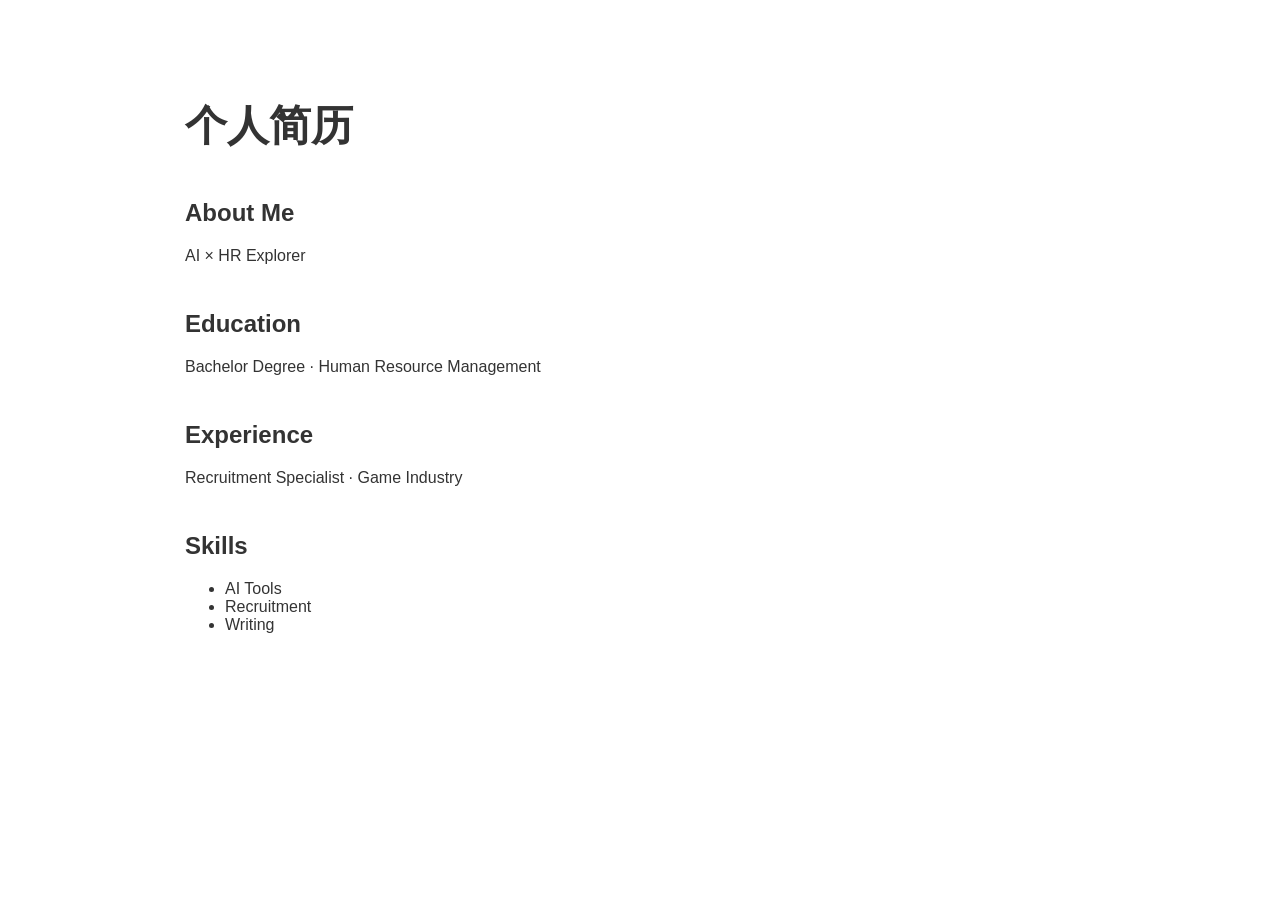
==== cv/index.html @ 08286f85 "Update index.html" ====
<!DOCTYPE html>
<html lang="zh-CN">

<head>

<meta charset="UTF-8">
<meta name="viewport" content="width=device-width, initial-scale=1.0">
<title>CV | SerenVeyra
</title>
<link rel="stylesheet" href="../css/style.css">
</head>

<body>
<!-- =====================
     网站顶部导航

     Home:
     返回首页

     Talks:
     查看文章

     Projects:
     查看项目

     CV:
     查看简历

===================== -->
<div id="header-placeholder"></div>

<!-- =====================
     CV 页面主体

     左侧：
     个人信息

     右侧：
     简历内容

===================== -->
<div class="container">

<!-- 左侧个人信息区域 -->

<div id="sidebar-placeholder"></div>

<!-- 右侧简历内容区域 -->
<main>
<h1>个人简历
</h1>


<section>
<h2>About Me
</h2>

<p>AI × HR Explorer
</p>
</section>


<section>
<h2>
Education
</h2>
<p>Bachelor Degree · Human Resource Management
</p>
</section>


<section>
<h2>Experience
</h2>
<p>Recruitment Specialist · Game Industry
</p>
</section>

<section>
<h2>Skills
</h2>
     
<ul>
<li> AI Tools</li>
<li>Recruitment</li>
<li>Writing</li>
</ul>     
</section>
</main>
<script src="../js/main.js"></script>
</body>
</html>
---- css/style.css ----
*{box-sizing:border-box;}
:root{
--bg-color:#ffffff;
--text-color:#333333;
--secondary-text:#666666;
--border-color:#eeeeee;
}

body{
margin:0;
font-family:
"Helvetica Neue",
Arial,
sans-serif;
color:
var(--text-color);
background:
var(--bg-color);
}

/* 全局链接 */
a{color:#333;text-decoration:none;}
a:hover{text-decoration:underline;}

/* 顶部 */
header{border-bottom:1px solid var(--border-color);} /* border-bottom：底部加一条 1像素 的边框线 */

nav{max-width:1100px;margin:auto;height:70px;display:flex;justify-content:space-between;align-items:center;}
/* 注释：
max-width: 1100px：导航内容最大宽度 1100 像素。
margin: auto：水平居中，让导航内容在大屏幕上居中。
height: 70px：导航栏高度固定为 70 像素。
display: flex：使用 Flexbox 布局，让子元素在水平方向排列。
justify-content: space-between：子元素（logo 和导航链接）两端对齐，一个靠左一个靠右，中间留空白。
align-items: center：让子元素在垂直方向上居中对齐 */

.logo{font-size:20px;font-weight:bold;}

/* 注释：
.logo：站点标志/标题文本。
font-size: 20px：字号 20 像素。
font-weight: bold：加粗显示*/

.nav-links{display:flex;gap:35px;align-items:center;}
.nav-links a{text-decoration:none;color:var(--text-color);}
/* 注释：
nav-links a：导航链接区域里的所有 <a> 超链接。
text-decoration: none：去掉链接默认的下划线。
color: var(--text-color)：文字颜色使用 CSS 变量，通常是页面主要文字颜色。 */

/* 主体布局 */
.container{max-width:1050px; /*  整个内容区最大宽度为 1200 像素。*/
           margin:auto; /* 水平居中 */
           display:flex; /* 使用 Flexbox 弹性布局，让左侧和右侧并排 */
           gap:70px; /* 左右两块之间的间距为 50 像素。 */
           padding-top:70px;}  /* 顶部留白 40 像素*/

/* 左侧 */
.sidebar{width:300px;text-align:center;}  /* 固定宽度 280 像素，不跟随屏幕伸缩*/

.avatar{width:140px;height:140px;border-radius:50%;object-fit:cover;margin-bottom:25px;} 
/* 设置头像宽高都是 130 像素；border-radius: 50%：把图片变成圆形；object-fit: cover：图片会等比缩放并裁剪，填满整个圆形而不变形。*/

/* 名字 */

.name{

text-align:center;

margin-top:25px;

}


/* 个性签名 */

.signature{

text-align:center;

font-size:16px;

line-height:1.8;

color:var(--secondary-text);

margin-top:15px;

}



/* 联系方式 */

.contact{

display:flex;

justify-content:center;

gap:25px;

margin-top:25px;

}



.contact a{

display:flex;

align-items:center;

gap:8px;

font-size:15px;

}


.contact span{

font-size:18px;

}


.sidebar h3{margin-top:40px;} /* 侧边栏里的 h3 标题上方留 40px 间距 */
.sidebar ul{padding-left:20px;}  /* ul 左边缩进 20px */
.sidebar li{margin-bottom:10px;} /* 每个列表项下方留 10px 间距。一般用来放“分类”“标签”“联系方式”等 */

/* 右侧 */
main{flex:1;}  /* flex: 1 表示右侧内容区占据剩余所有宽度。这样左侧固定 280px，右侧会自动填满剩余空间 */
main h1{font-size:42px;font-weight:700;margin-bottom:20px;} /* h1（页面大标题）字体大小 32 像素。 */
main h2{margin-top:45px;} /* h2（小标题）上方留 45px 间距，用于区分不同章节 */
.intro{font-size:18px;line-height:1.8;color:var(--secondary-text);}  /* 字号 18px，行高 1.8，颜色是次要文字色。通常放在标题下面，作为一段引导性介绍文字。 */
.card{

border-left:3px solid #333;

padding:20px;

margin-top:25px;

}
 /* 卡片带 1 像素边框，颜色由 CSS 变量 --border-color 控制（一般是浅灰）。内边距 25px。圆角 12px，让卡片显得柔和。上方间距 20px，用来放文章、项目列表、帖子等内容。 */

/* 手机端适配 */
@media(max-width:768px)
{.container{flex-direction:column;padding:20px;}
.sidebar{width:auto;}.nav-links{gap:15px;}}

/* 暗色模式 */
body.dark{
--bg-color:#121212;
--text-color:#f5f5f5;
--secondary-text:#aaaaaa;
--border-color:#333333;
}

/* 添加按钮样式 */
#theme-toggle{

border:none;

background:none;

font-size:20px;

cursor:pointer;

color:var(--text-color);

}
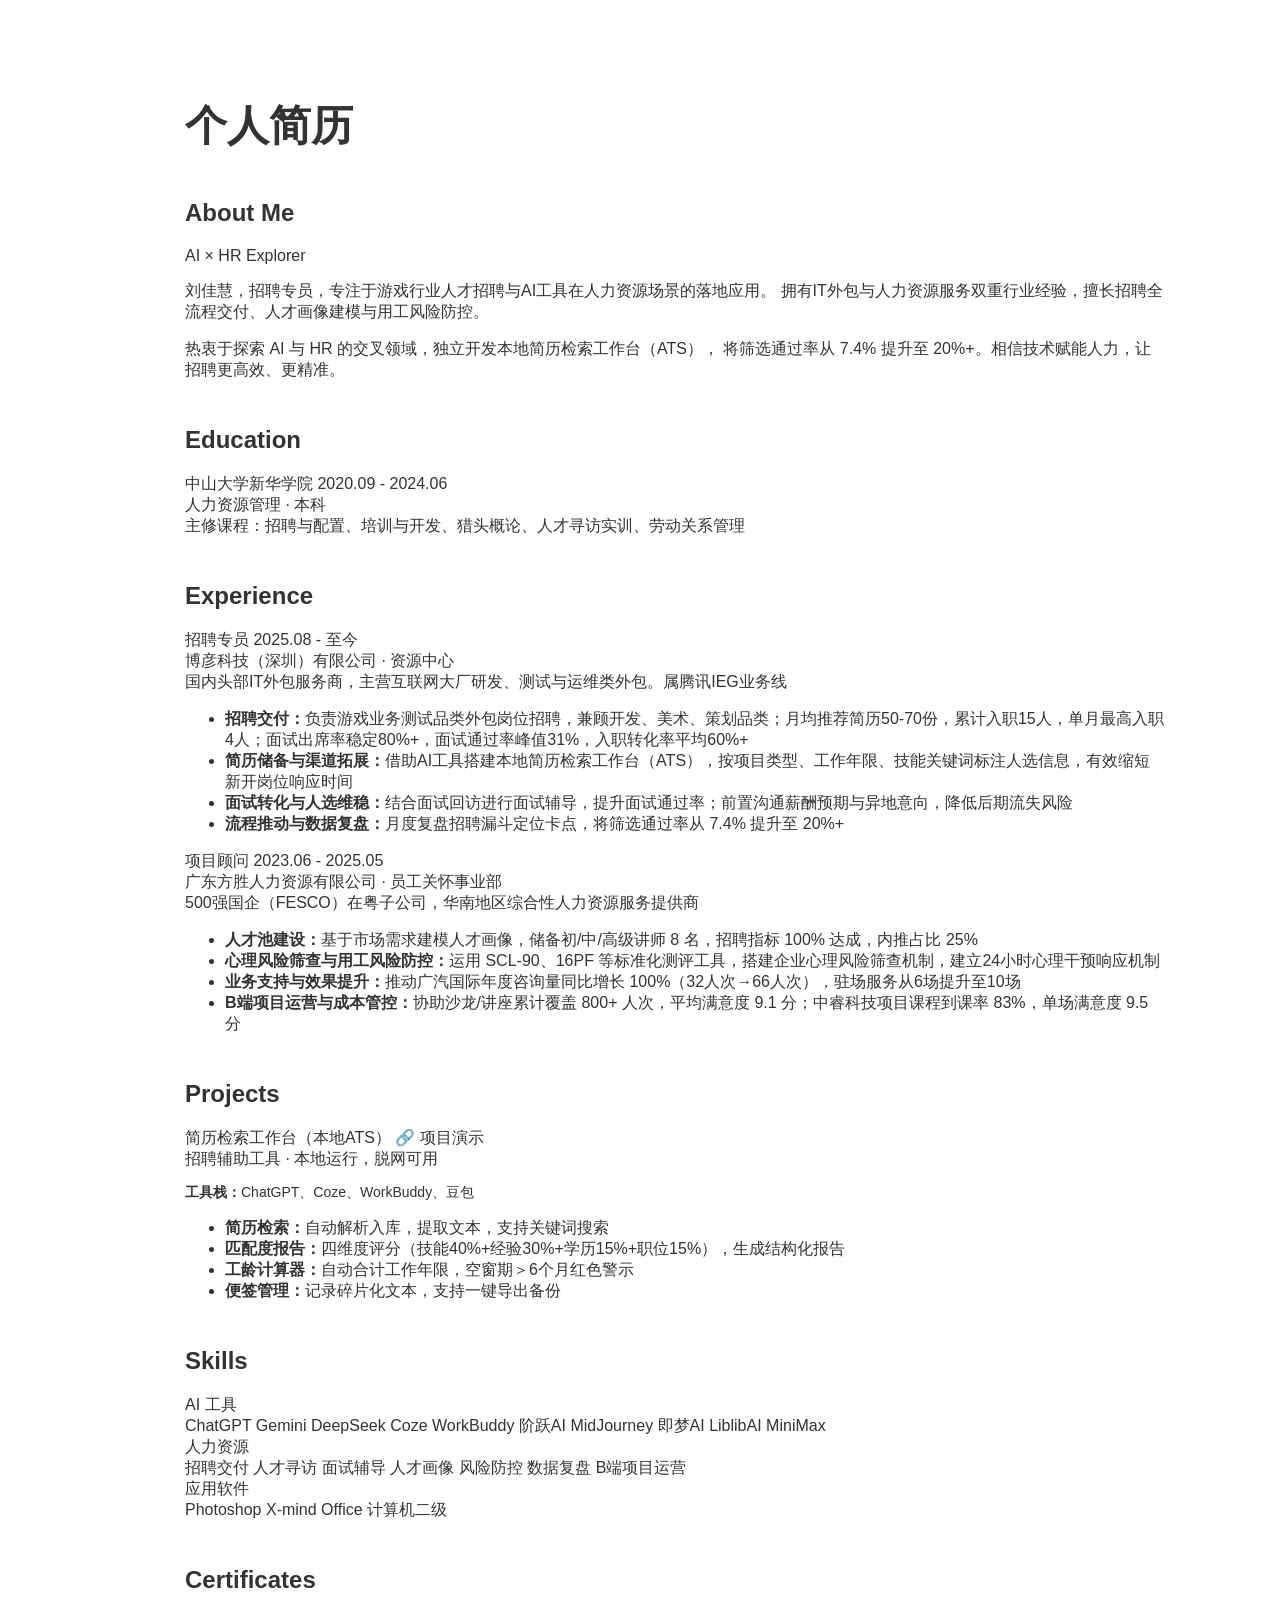
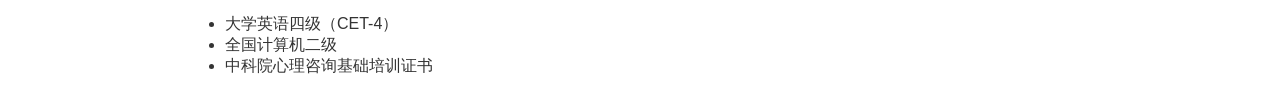
==== commit bbc92236: "Update index.html" ====
--- a/cv/index.html
+++ b/cv/index.html
@@ -46,47 +46,162 @@
 <div id="sidebar-placeholder"></div>
 
 <!-- 右侧简历内容区域 -->
-<main>
-<h1>个人简历
-</h1>
-
-
-<section>
-<h2>About Me
-</h2>
-
-<p>AI × HR Explorer
-</p>
-</section>
-
-
-<section>
-<h2>
-Education
-</h2>
-<p>Bachelor Degree · Human Resource Management
-</p>
-</section>
-
-
-<section>
-<h2>Experience
-</h2>
-<p>Recruitment Specialist · Game Industry
-</p>
-</section>
-
-<section>
-<h2>Skills
-</h2>
-     
-<ul>
-<li> AI Tools</li>
-<li>Recruitment</li>
-<li>Writing</li>
-</ul>     
-</section>
-</main>
+
+<main class="main-content">
+  <h1 class="page-title">个人简历</h1>
+
+  <!-- About Me -->
+  <section class="cv-section">
+    <h2>About Me</h2>
+    <div class="about-content">
+      <p class="about-highlight">AI × HR Explorer</p>
+      <p>
+        刘佳慧，招聘专员，专注于游戏行业人才招聘与AI工具在人力资源场景的落地应用。
+        拥有IT外包与人力资源服务双重行业经验，擅长招聘全流程交付、人才画像建模与用工风险防控。
+      </p>
+      <p style="margin-top: 10px;">
+        热衷于探索 AI 与 HR 的交叉领域，独立开发本地简历检索工作台（ATS），
+        将筛选通过率从 7.4% 提升至 20%+。相信技术赋能人力，让招聘更高效、更精准。
+      </p>
+    </div>
+  </section>
+
+  <!-- Education -->
+  <section class="cv-section">
+    <h2>Education</h2>
+    <div class="edu-item">
+      <div class="edu-header">
+        <span class="edu-school">中山大学新华学院</span>
+        <span class="edu-time">2020.09 - 2024.06</span>
+      </div>
+      <div class="edu-major">人力资源管理 · 本科</div>
+      <div class="edu-courses">
+        主修课程：招聘与配置、培训与开发、猎头概论、人才寻访实训、劳动关系管理
+      </div>
+    </div>
+  </section>
+
+  <!-- Experience -->
+  <section class="cv-section">
+    <h2>Experience</h2>
+
+    <div class="exp-item">
+      <div class="exp-header">
+        <div class="exp-title-row">
+          <span class="exp-title">招聘专员</span>
+          <span class="exp-time">2025.08 - 至今</span>
+        </div>
+        <div class="exp-company">博彦科技（深圳）有限公司 · 资源中心</div>
+        <div class="exp-desc">
+          国内头部IT外包服务商，主营互联网大厂研发、测试与运维类外包。属腾讯IEG业务线
+        </div>
+      </div>
+      <ul class="exp-list">
+        <li><strong>招聘交付：</strong>负责游戏业务测试品类外包岗位招聘，兼顾开发、美术、策划品类；月均推荐简历50-70份，累计入职15人，单月最高入职4人；面试出席率稳定80%+，面试通过率峰值31%，入职转化率平均60%+</li>
+        <li><strong>简历储备与渠道拓展：</strong>借助AI工具搭建本地简历检索工作台（ATS），按项目类型、工作年限、技能关键词标注人选信息，有效缩短新开岗位响应时间</li>
+        <li><strong>面试转化与人选维稳：</strong>结合面试回访进行面试辅导，提升面试通过率；前置沟通薪酬预期与异地意向，降低后期流失风险</li>
+        <li><strong>流程推动与数据复盘：</strong>月度复盘招聘漏斗定位卡点，将筛选通过率从 7.4% 提升至 20%+</li>
+      </ul>
+    </div>
+
+    <div class="exp-item">
+      <div class="exp-header">
+        <div class="exp-title-row">
+          <span class="exp-title">项目顾问</span>
+          <span class="exp-time">2023.06 - 2025.05</span>
+        </div>
+        <div class="exp-company">广东方胜人力资源有限公司 · 员工关怀事业部</div>
+        <div class="exp-desc">
+          500强国企（FESCO）在粤子公司，华南地区综合性人力资源服务提供商
+        </div>
+      </div>
+      <ul class="exp-list">
+        <li><strong>人才池建设：</strong>基于市场需求建模人才画像，储备初/中/高级讲师 8 名，招聘指标 100% 达成，内推占比 25%</li>
+        <li><strong>心理风险筛查与用工风险防控：</strong>运用 SCL-90、16PF 等标准化测评工具，搭建企业心理风险筛查机制，建立24小时心理干预响应机制</li>
+        <li><strong>业务支持与效果提升：</strong>推动广汽国际年度咨询量同比增长 100%（32人次→66人次），驻场服务从6场提升至10场</li>
+        <li><strong>B端项目运营与成本管控：</strong>协助沙龙/讲座累计覆盖 800+ 人次，平均满意度 9.1 分；中睿科技项目课程到课率 83%，单场满意度 9.5 分</li>
+      </ul>
+    </div>
+  </section>
+
+  <!-- Projects -->
+  <section class="cv-section">
+    <h2>Projects</h2>
+    <div class="project-item">
+      <div class="project-title">
+        简历检索工作台（本地ATS）
+        <a href="https://many-peas-own.loca.lt/" target="_blank">🔗 项目演示</a>
+      </div>
+      <div class="project-tagline">
+        招聘辅助工具 · 本地运行，脱网可用
+      </div>
+      <p style="font-size: 14px; margin-bottom: 8px;">
+        <strong>工具栈：</strong>ChatGPT、Coze、WorkBuddy、豆包
+      </p>
+      <ul class="project-list">
+        <li><strong>简历检索：</strong>自动解析入库，提取文本，支持关键词搜索</li>
+        <li><strong>匹配度报告：</strong>四维度评分（技能40%+经验30%+学历15%+职位15%），生成结构化报告</li>
+        <li><strong>工龄计算器：</strong>自动合计工作年限，空窗期＞6个月红色警示</li>
+        <li><strong>便签管理：</strong>记录碎片化文本，支持一键导出备份</li>
+      </ul>
+    </div>
+  </section>
+
+  <!-- Skills -->
+  <section class="cv-section">
+    <h2>Skills</h2>
+
+    <div class="skills-group">
+      <div class="skills-label">AI 工具</div>
+      <div class="skills-tags">
+        <span class="skill-tag">ChatGPT</span>
+        <span class="skill-tag">Gemini</span>
+        <span class="skill-tag">DeepSeek</span>
+        <span class="skill-tag">Coze</span>
+        <span class="skill-tag">WorkBuddy</span>
+        <span class="skill-tag">阶跃AI</span>
+        <span class="skill-tag">MidJourney</span>
+        <span class="skill-tag">即梦AI</span>
+        <span class="skill-tag">LiblibAI</span>
+        <span class="skill-tag">MiniMax</span>
+      </div>
+    </div>
+
+    <div class="skills-group">
+      <div class="skills-label">人力资源</div>
+      <div class="skills-tags">
+        <span class="skill-tag">招聘交付</span>
+        <span class="skill-tag">人才寻访</span>
+        <span class="skill-tag">面试辅导</span>
+        <span class="skill-tag">人才画像</span>
+        <span class="skill-tag">风险防控</span>
+        <span class="skill-tag">数据复盘</span>
+        <span class="skill-tag">B端项目运营</span>
+      </div>
+    </div>
+
+    <div class="skills-group">
+      <div class="skills-label">应用软件</div>
+      <div class="skills-tags">
+        <span class="skill-tag">Photoshop</span>
+        <span class="skill-tag">X-mind</span>
+        <span class="skill-tag">Office</span>
+        <span class="skill-tag">计算机二级</span>
+      </div>
+    </div>
+  </section>
+
+  <!-- Certificates -->
+  <section class="cv-section">
+    <h2>Certificates</h2>
+    <ul class="cert-list">
+      <li>大学英语四级（CET-4）</li>
+      <li>全国计算机二级</li>
+      <li>中科院心理咨询基础培训证书</li>
+    </ul>
+  </section>
+</main>     
+
 <script src="../js/main.js"></script>
 </body>
 </html>
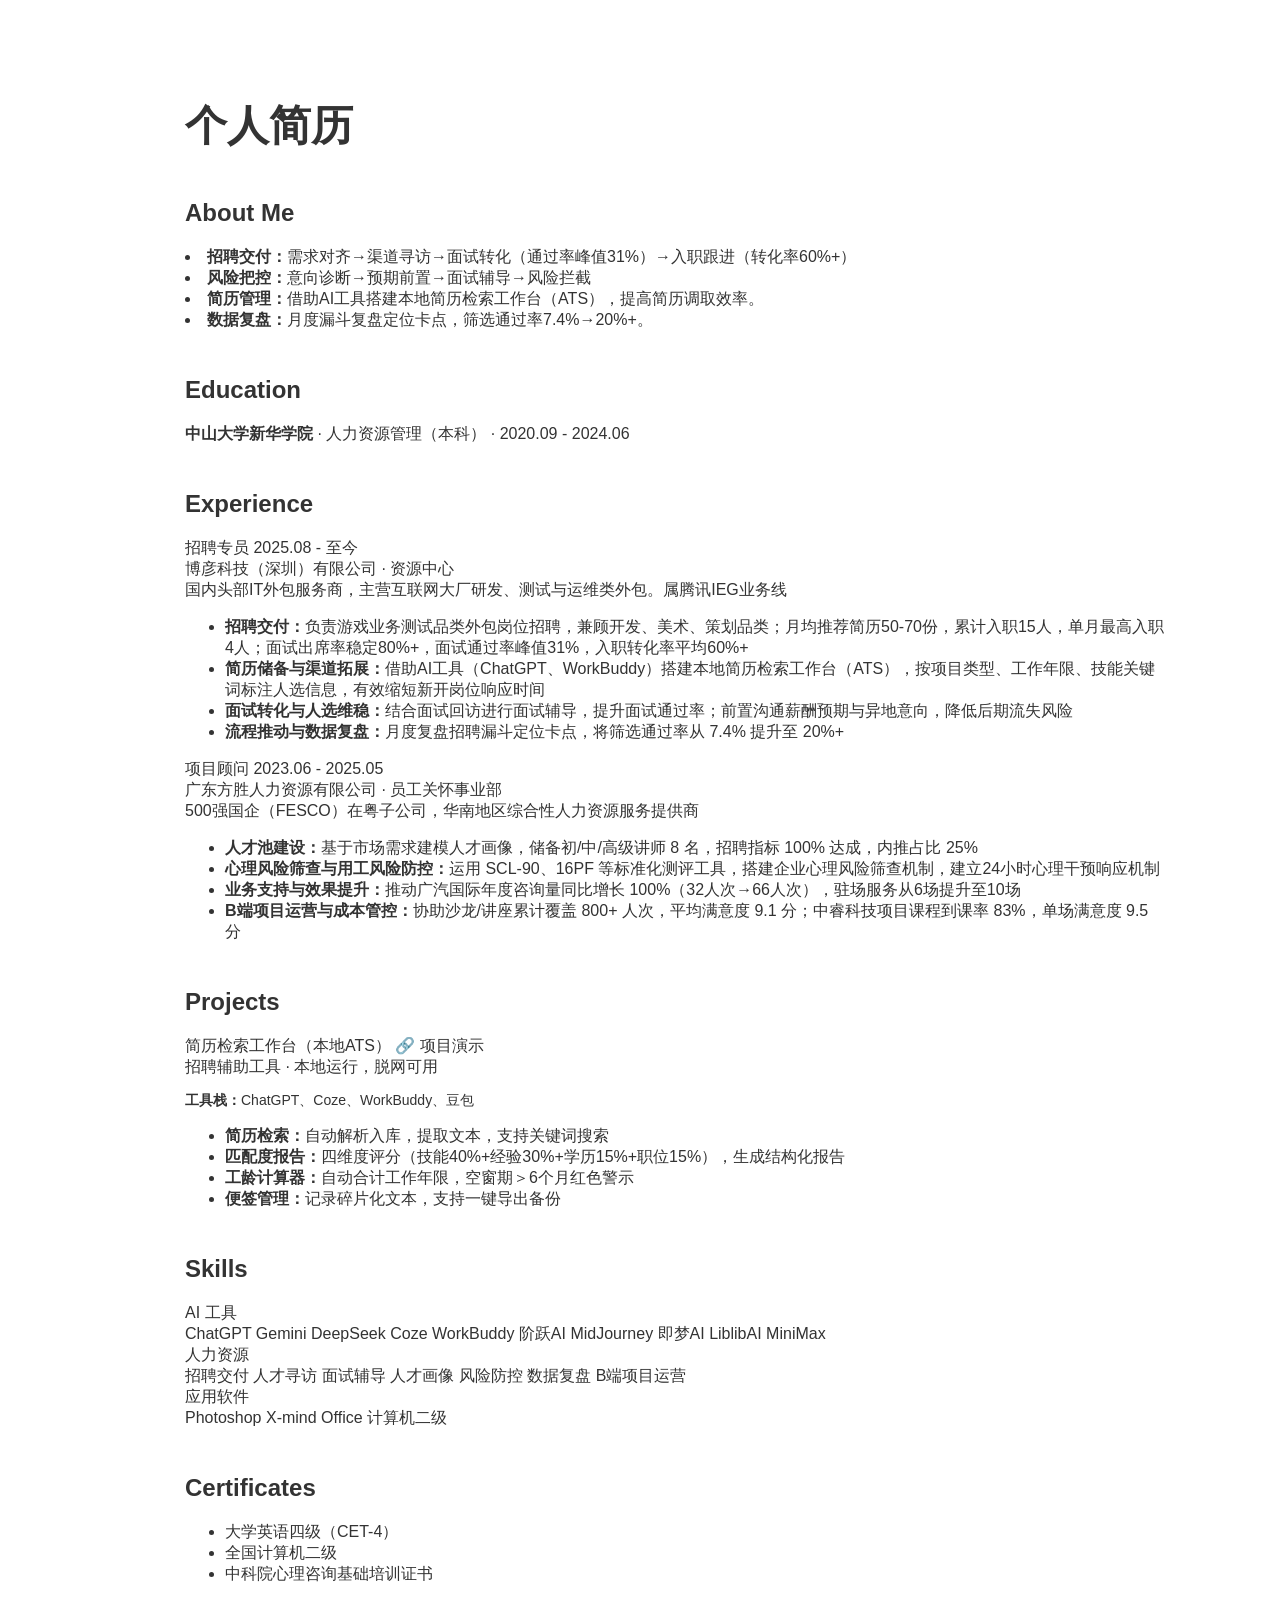
==== commit 72337516: "Update index.html" ====
--- a/cv/index.html
+++ b/cv/index.html
@@ -50,155 +50,112 @@
 <main class="main-content">
   <h1 class="page-title">个人简历</h1>
 
-  <!-- About Me -->
-  <section class="cv-section">
-    <h2>About Me</h2>
-    <div class="about-content">
-      <p class="about-highlight">AI × HR Explorer</p>
-      <p>
-        刘佳慧，招聘专员，专注于游戏行业人才招聘与AI工具在人力资源场景的落地应用。
-        拥有IT外包与人力资源服务双重行业经验，擅长招聘全流程交付、人才画像建模与用工风险防控。
-      </p>
-      <p style="margin-top: 10px;">
-        热衷于探索 AI 与 HR 的交叉领域，独立开发本地简历检索工作台（ATS），
-        将筛选通过率从 7.4% 提升至 20%+。相信技术赋能人力，让招聘更高效、更精准。
-      </p>
+ <h2>About Me</h2>
+<li><strong>招聘交付：</strong>需求对齐→渠道寻访→面试转化（通过率峰值31%）→入职跟进（转化率60%+）</li>
+<li><strong>风险把控：</strong>意向诊断→预期前置→面试辅导→风险拦截</li>
+<li><strong>简历管理：</strong>借助AI工具搭建本地简历检索工作台（ATS），提高简历调取效率。</li>
+<li><strong>数据复盘：</strong>月度漏斗复盘定位卡点，筛选通过率7.4%→20%+。</li>
+     
+<h2>Education</h2>
+<p><strong>中山大学新华学院</strong> · 人力资源管理（本科） · 2020.09 - 2024.06</p>
+
+<h2>Experience</h2>
+
+<div class="exp-item">
+  <div class="exp-header">
+    <div class="exp-title-row">
+      <span class="exp-title">招聘专员</span>
+      <span class="exp-time">2025.08 - 至今</span>
     </div>
-  </section>
+    <div class="exp-company">博彦科技（深圳）有限公司 · 资源中心</div>
+    <div class="exp-desc">国内头部IT外包服务商，主营互联网大厂研发、测试与运维类外包。属腾讯IEG业务线</div>
+  </div>
+  <ul class="exp-list">
+    <li><strong>招聘交付：</strong>负责游戏业务测试品类外包岗位招聘，兼顾开发、美术、策划品类；月均推荐简历50-70份，累计入职15人，单月最高入职4人；面试出席率稳定80%+，面试通过率峰值31%，入职转化率平均60%+</li>
+    <li><strong>简历储备与渠道拓展：</strong>借助AI工具（ChatGPT、WorkBuddy）搭建本地简历检索工作台（ATS），按项目类型、工作年限、技能关键词标注人选信息，有效缩短新开岗位响应时间</li>
+    <li><strong>面试转化与人选维稳：</strong>结合面试回访进行面试辅导，提升面试通过率；前置沟通薪酬预期与异地意向，降低后期流失风险</li>
+    <li><strong>流程推动与数据复盘：</strong>月度复盘招聘漏斗定位卡点，将筛选通过率从 7.4% 提升至 20%+</li>
+  </ul>
+</div>
 
-  <!-- Education -->
-  <section class="cv-section">
-    <h2>Education</h2>
-    <div class="edu-item">
-      <div class="edu-header">
-        <span class="edu-school">中山大学新华学院</span>
-        <span class="edu-time">2020.09 - 2024.06</span>
-      </div>
-      <div class="edu-major">人力资源管理 · 本科</div>
-      <div class="edu-courses">
-        主修课程：招聘与配置、培训与开发、猎头概论、人才寻访实训、劳动关系管理
-      </div>
+<div class="exp-item">
+  <div class="exp-header">
+    <div class="exp-title-row">
+      <span class="exp-title">项目顾问</span>
+      <span class="exp-time">2023.06 - 2025.05</span>
     </div>
-  </section>
+    <div class="exp-company">广东方胜人力资源有限公司 · 员工关怀事业部</div>
+    <div class="exp-desc">500强国企（FESCO）在粤子公司，华南地区综合性人力资源服务提供商</div>
+  </div>
+  <ul class="exp-list">
+    <li><strong>人才池建设：</strong>基于市场需求建模人才画像，储备初/中/高级讲师 8 名，招聘指标 100% 达成，内推占比 25%</li>
+    <li><strong>心理风险筛查与用工风险防控：</strong>运用 SCL-90、16PF 等标准化测评工具，搭建企业心理风险筛查机制，建立24小时心理干预响应机制</li>
+    <li><strong>业务支持与效果提升：</strong>推动广汽国际年度咨询量同比增长 100%（32人次→66人次），驻场服务从6场提升至10场</li>
+    <li><strong>B端项目运营与成本管控：</strong>协助沙龙/讲座累计覆盖 800+ 人次，平均满意度 9.1 分；中睿科技项目课程到课率 83%，单场满意度 9.5 分</li>
+  </ul>
+</div>
 
-  <!-- Experience -->
-  <section class="cv-section">
-    <h2>Experience</h2>
+<h2>Projects</h2>
+<div class="project-item">
+  <div class="project-title">
+    简历检索工作台（本地ATS）
+    <a href="https://many-peas-own.loca.lt/" target="_blank">🔗 项目演示</a>
+  </div>
+  <div class="project-tagline">招聘辅助工具 · 本地运行，脱网可用</div>
+  <p style="font-size: 14px; margin-bottom: 8px;"><strong>工具栈：</strong>ChatGPT、Coze、WorkBuddy、豆包</p>
+  <ul class="project-list">
+    <li><strong>简历检索：</strong>自动解析入库，提取文本，支持关键词搜索</li>
+    <li><strong>匹配度报告：</strong>四维度评分（技能40%+经验30%+学历15%+职位15%），生成结构化报告</li>
+    <li><strong>工龄计算器：</strong>自动合计工作年限，空窗期＞6个月红色警示</li>
+    <li><strong>便签管理：</strong>记录碎片化文本，支持一键导出备份</li>
+  </ul>
+</div>
 
-    <div class="exp-item">
-      <div class="exp-header">
-        <div class="exp-title-row">
-          <span class="exp-title">招聘专员</span>
-          <span class="exp-time">2025.08 - 至今</span>
-        </div>
-        <div class="exp-company">博彦科技（深圳）有限公司 · 资源中心</div>
-        <div class="exp-desc">
-          国内头部IT外包服务商，主营互联网大厂研发、测试与运维类外包。属腾讯IEG业务线
-        </div>
-      </div>
-      <ul class="exp-list">
-        <li><strong>招聘交付：</strong>负责游戏业务测试品类外包岗位招聘，兼顾开发、美术、策划品类；月均推荐简历50-70份，累计入职15人，单月最高入职4人；面试出席率稳定80%+，面试通过率峰值31%，入职转化率平均60%+</li>
-        <li><strong>简历储备与渠道拓展：</strong>借助AI工具搭建本地简历检索工作台（ATS），按项目类型、工作年限、技能关键词标注人选信息，有效缩短新开岗位响应时间</li>
-        <li><strong>面试转化与人选维稳：</strong>结合面试回访进行面试辅导，提升面试通过率；前置沟通薪酬预期与异地意向，降低后期流失风险</li>
-        <li><strong>流程推动与数据复盘：</strong>月度复盘招聘漏斗定位卡点，将筛选通过率从 7.4% 提升至 20%+</li>
-      </ul>
-    </div>
+<h2>Skills</h2>
+<div class="skills-group">
+  <div class="skills-label">AI 工具</div>
+  <div class="skills-tags">
+    <span class="skill-tag">ChatGPT</span>
+    <span class="skill-tag">Gemini</span>
+    <span class="skill-tag">DeepSeek</span>
+    <span class="skill-tag">Coze</span>
+    <span class="skill-tag">WorkBuddy</span>
+    <span class="skill-tag">阶跃AI</span>
+    <span class="skill-tag">MidJourney</span>
+    <span class="skill-tag">即梦AI</span>
+    <span class="skill-tag">LiblibAI</span>
+    <span class="skill-tag">MiniMax</span>
+  </div>
+</div>
+<div class="skills-group">
+  <div class="skills-label">人力资源</div>
+  <div class="skills-tags">
+    <span class="skill-tag">招聘交付</span>
+    <span class="skill-tag">人才寻访</span>
+    <span class="skill-tag">面试辅导</span>
+    <span class="skill-tag">人才画像</span>
+    <span class="skill-tag">风险防控</span>
+    <span class="skill-tag">数据复盘</span>
+    <span class="skill-tag">B端项目运营</span>
+  </div>
+</div>
+<div class="skills-group">
+  <div class="skills-label">应用软件</div>
+  <div class="skills-tags">
+    <span class="skill-tag">Photoshop</span>
+    <span class="skill-tag">X-mind</span>
+    <span class="skill-tag">Office</span>
+    <span class="skill-tag">计算机二级</span>
+  </div>
+</div>
 
-    <div class="exp-item">
-      <div class="exp-header">
-        <div class="exp-title-row">
-          <span class="exp-title">项目顾问</span>
-          <span class="exp-time">2023.06 - 2025.05</span>
-        </div>
-        <div class="exp-company">广东方胜人力资源有限公司 · 员工关怀事业部</div>
-        <div class="exp-desc">
-          500强国企（FESCO）在粤子公司，华南地区综合性人力资源服务提供商
-        </div>
-      </div>
-      <ul class="exp-list">
-        <li><strong>人才池建设：</strong>基于市场需求建模人才画像，储备初/中/高级讲师 8 名，招聘指标 100% 达成，内推占比 25%</li>
-        <li><strong>心理风险筛查与用工风险防控：</strong>运用 SCL-90、16PF 等标准化测评工具，搭建企业心理风险筛查机制，建立24小时心理干预响应机制</li>
-        <li><strong>业务支持与效果提升：</strong>推动广汽国际年度咨询量同比增长 100%（32人次→66人次），驻场服务从6场提升至10场</li>
-        <li><strong>B端项目运营与成本管控：</strong>协助沙龙/讲座累计覆盖 800+ 人次，平均满意度 9.1 分；中睿科技项目课程到课率 83%，单场满意度 9.5 分</li>
-      </ul>
-    </div>
-  </section>
+<h2>Certificates</h2>
+<ul class="cert-list">
+  <li>大学英语四级（CET-4）</li>
+  <li>全国计算机二级</li>
+  <li>中科院心理咨询基础培训证书</li>
+</ul>
 
-  <!-- Projects -->
-  <section class="cv-section">
-    <h2>Projects</h2>
-    <div class="project-item">
-      <div class="project-title">
-        简历检索工作台（本地ATS）
-        <a href="https://many-peas-own.loca.lt/" target="_blank">🔗 项目演示</a>
-      </div>
-      <div class="project-tagline">
-        招聘辅助工具 · 本地运行，脱网可用
-      </div>
-      <p style="font-size: 14px; margin-bottom: 8px;">
-        <strong>工具栈：</strong>ChatGPT、Coze、WorkBuddy、豆包
-      </p>
-      <ul class="project-list">
-        <li><strong>简历检索：</strong>自动解析入库，提取文本，支持关键词搜索</li>
-        <li><strong>匹配度报告：</strong>四维度评分（技能40%+经验30%+学历15%+职位15%），生成结构化报告</li>
-        <li><strong>工龄计算器：</strong>自动合计工作年限，空窗期＞6个月红色警示</li>
-        <li><strong>便签管理：</strong>记录碎片化文本，支持一键导出备份</li>
-      </ul>
-    </div>
-  </section>
-
-  <!-- Skills -->
-  <section class="cv-section">
-    <h2>Skills</h2>
-
-    <div class="skills-group">
-      <div class="skills-label">AI 工具</div>
-      <div class="skills-tags">
-        <span class="skill-tag">ChatGPT</span>
-        <span class="skill-tag">Gemini</span>
-        <span class="skill-tag">DeepSeek</span>
-        <span class="skill-tag">Coze</span>
-        <span class="skill-tag">WorkBuddy</span>
-        <span class="skill-tag">阶跃AI</span>
-        <span class="skill-tag">MidJourney</span>
-        <span class="skill-tag">即梦AI</span>
-        <span class="skill-tag">LiblibAI</span>
-        <span class="skill-tag">MiniMax</span>
-      </div>
-    </div>
-
-    <div class="skills-group">
-      <div class="skills-label">人力资源</div>
-      <div class="skills-tags">
-        <span class="skill-tag">招聘交付</span>
-        <span class="skill-tag">人才寻访</span>
-        <span class="skill-tag">面试辅导</span>
-        <span class="skill-tag">人才画像</span>
-        <span class="skill-tag">风险防控</span>
-        <span class="skill-tag">数据复盘</span>
-        <span class="skill-tag">B端项目运营</span>
-      </div>
-    </div>
-
-    <div class="skills-group">
-      <div class="skills-label">应用软件</div>
-      <div class="skills-tags">
-        <span class="skill-tag">Photoshop</span>
-        <span class="skill-tag">X-mind</span>
-        <span class="skill-tag">Office</span>
-        <span class="skill-tag">计算机二级</span>
-      </div>
-    </div>
-  </section>
-
-  <!-- Certificates -->
-  <section class="cv-section">
-    <h2>Certificates</h2>
-    <ul class="cert-list">
-      <li>大学英语四级（CET-4）</li>
-      <li>全国计算机二级</li>
-      <li>中科院心理咨询基础培训证书</li>
-    </ul>
   </section>
 </main>     
 
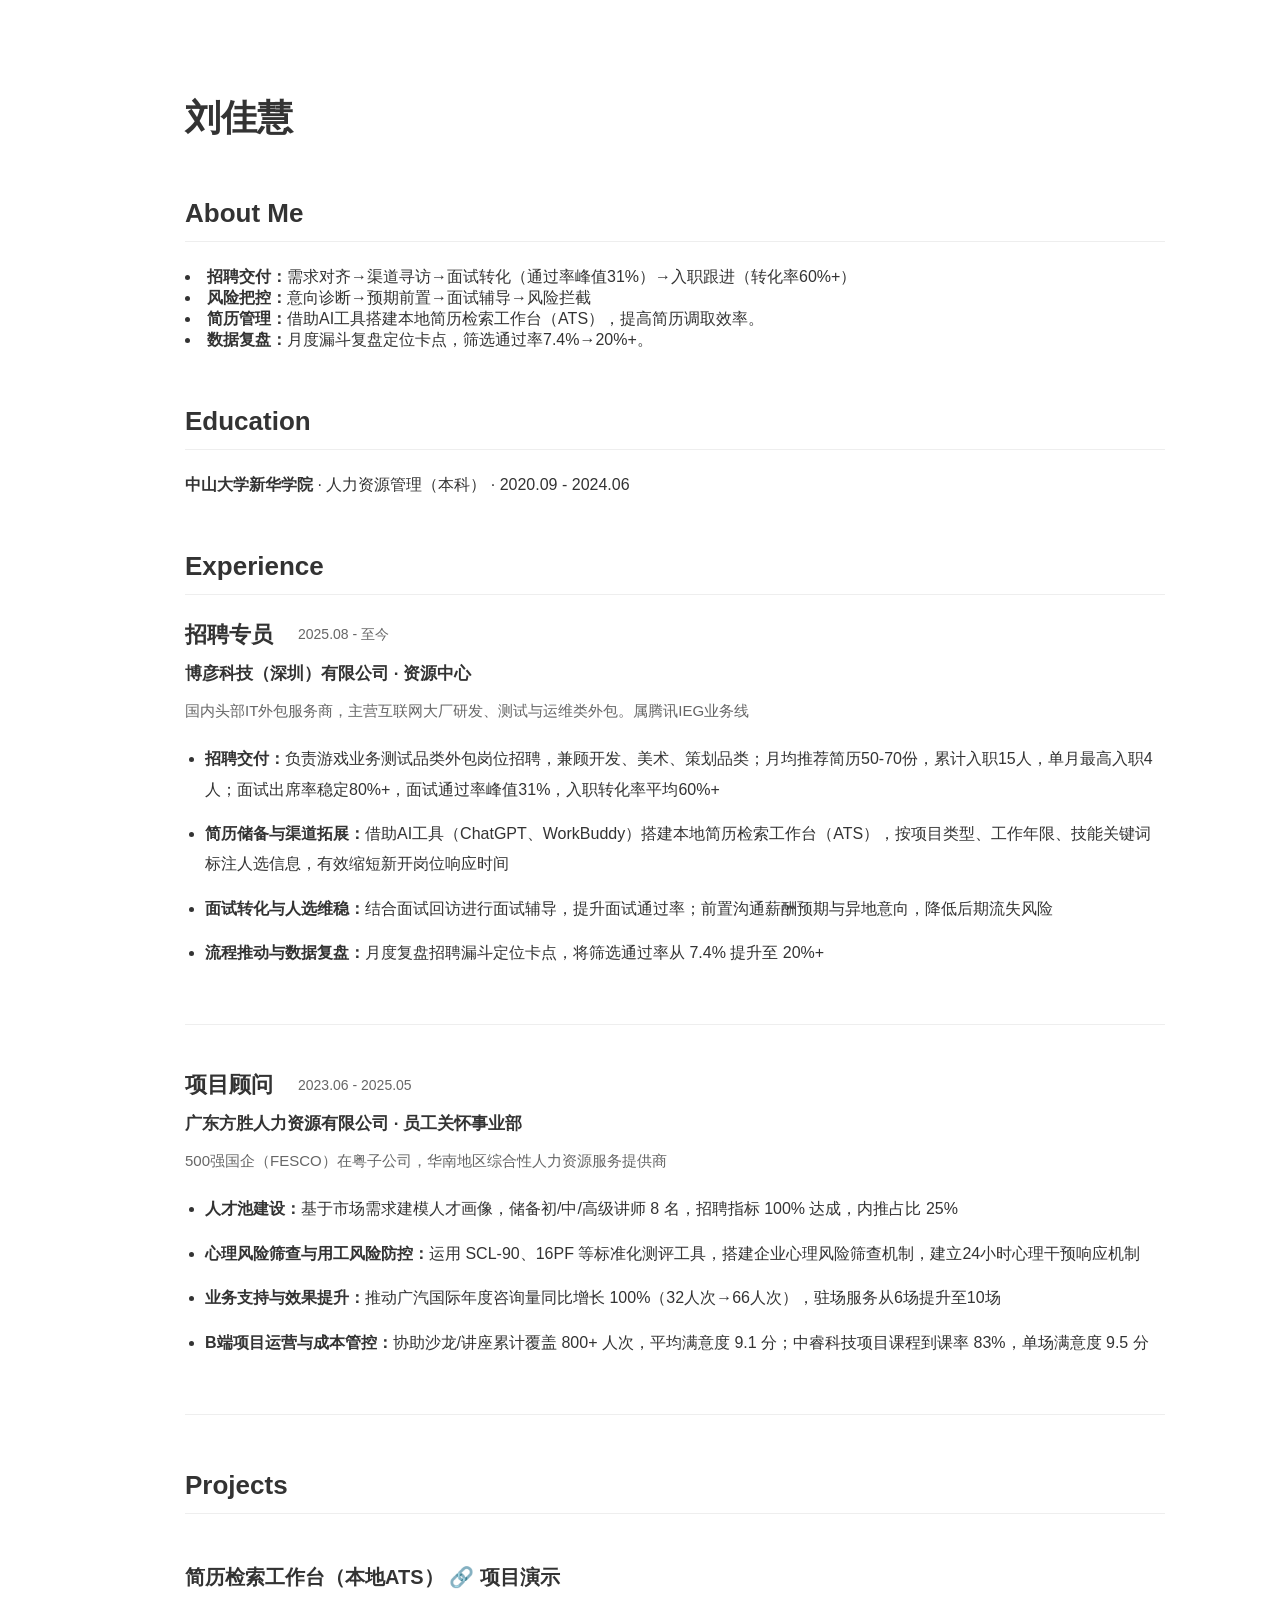
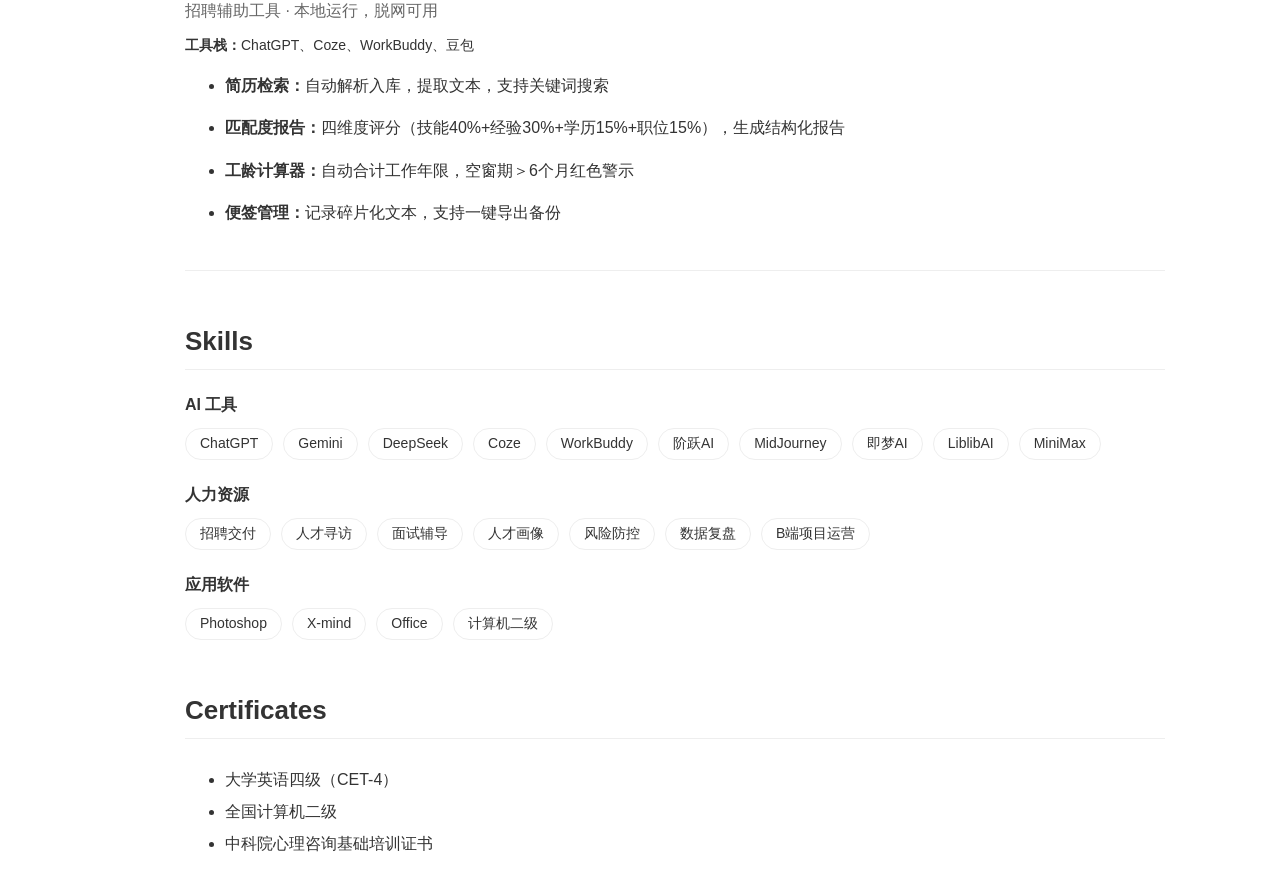
==== commit 51df0a21: "Update resume title to '刘佳慧'" ====
--- a/cv/index.html
+++ b/cv/index.html
@@ -48,7 +48,7 @@
 <!-- 右侧简历内容区域 -->
 
 <main class="main-content">
-  <h1 class="page-title">个人简历</h1>
+  <h1 class="page-title">刘佳慧</h1>
 
  <h2>About Me</h2>
 <li><strong>招聘交付：</strong>需求对齐→渠道寻访→面试转化（通过率峰值31%）→入职跟进（转化率60%+）</li>
--- a/css/style.css
+++ b/css/style.css
@@ -173,3 +173,310 @@
 color:var(--text-color);
 
 }
+
+
+/* =========================
+   CV 页面展示优化
+   仅调整视觉排版
+========================= */
+
+
+/* CV 页面标题 */
+
+.page-title{
+
+    font-size:36px;
+
+    font-weight:700;
+
+    margin-bottom:35px;
+
+}
+
+
+
+/* CV 主体区域 */
+
+.main-content{
+
+    flex:1;
+
+}
+
+
+
+/* CV章节标题 */
+
+.main-content h2{
+
+    font-size:26px;
+
+    font-weight:700;
+
+    margin-top:55px;
+
+    margin-bottom:25px;
+
+    padding-bottom:12px;
+
+    border-bottom:1px solid var(--border-color);
+
+}
+
+
+
+/* =========================
+   工作经历
+========================= */
+
+
+/* 每段经历 */
+
+.exp-item{
+
+    padding-bottom:40px;
+
+    margin-bottom:45px;
+
+    border-bottom:1px solid var(--border-color);
+
+}
+
+
+
+/* 职位 + 时间 */
+
+.exp-title-row{
+
+    display:flex;
+
+    align-items:center;
+
+    gap:25px;
+
+    margin-bottom:12px;
+
+}
+
+
+
+/* 时间 */
+
+.exp-time{
+
+    font-size:14px;
+
+    color:var(--secondary-text);
+
+    min-width:120px;
+
+}
+
+
+
+/* 职位名称 */
+
+.exp-title{
+
+    font-size:22px;
+
+    font-weight:700;
+
+}
+
+
+
+/* 公司名称 */
+
+.exp-company{
+
+    font-size:17px;
+
+    font-weight:600;
+
+    margin-bottom:12px;
+
+}
+
+
+
+/* 公司介绍 */
+
+.exp-desc{
+
+    font-size:15px;
+
+    color:var(--secondary-text);
+
+    line-height:1.8;
+
+    margin-bottom:20px;
+
+}
+
+
+
+/* 工作内容列表 */
+
+.exp-list{
+
+    padding-left:20px;
+
+    line-height:1.9;
+
+}
+
+
+
+.exp-list li{
+
+    margin-bottom:14px;
+
+}
+
+
+
+/* =========================
+   项目经历
+========================= */
+
+
+.project-item{
+
+    padding:25px 0;
+
+    border-bottom:1px solid var(--border-color);
+
+}
+
+
+
+.project-title{
+
+    font-size:20px;
+
+    font-weight:700;
+
+    margin-bottom:10px;
+
+}
+
+
+
+.project-tagline{
+
+    color:var(--secondary-text);
+
+    margin-bottom:15px;
+
+}
+
+
+
+.project-list{
+
+    line-height:1.9;
+
+}
+
+
+
+.project-list li{
+
+    margin-bottom:12px;
+
+}
+
+
+
+/* =========================
+   技能标签
+========================= */
+
+
+.skills-group{
+
+    margin-bottom:25px;
+
+}
+
+
+
+.skills-label{
+
+    font-weight:700;
+
+    margin-bottom:12px;
+
+}
+
+
+
+.skills-tags{
+
+    display:flex;
+
+    flex-wrap:wrap;
+
+    gap:10px;
+
+}
+
+
+
+.skill-tag{
+
+    display:inline-block;
+
+    padding:6px 14px;
+
+    border:1px solid var(--border-color);
+
+    border-radius:20px;
+
+    font-size:14px;
+
+}
+
+
+
+/* =========================
+   证书
+========================= */
+
+
+.cert-list{
+
+    line-height:2;
+
+}
+
+
+
+/* =========================
+   移动端适配
+========================= */
+
+
+@media(max-width:768px){
+
+
+.exp-title-row{
+
+    flex-direction:column;
+
+    align-items:flex-start;
+
+    gap:5px;
+
+}
+
+
+.page-title{
+
+    font-size:30px;
+
+}
+
+
+}
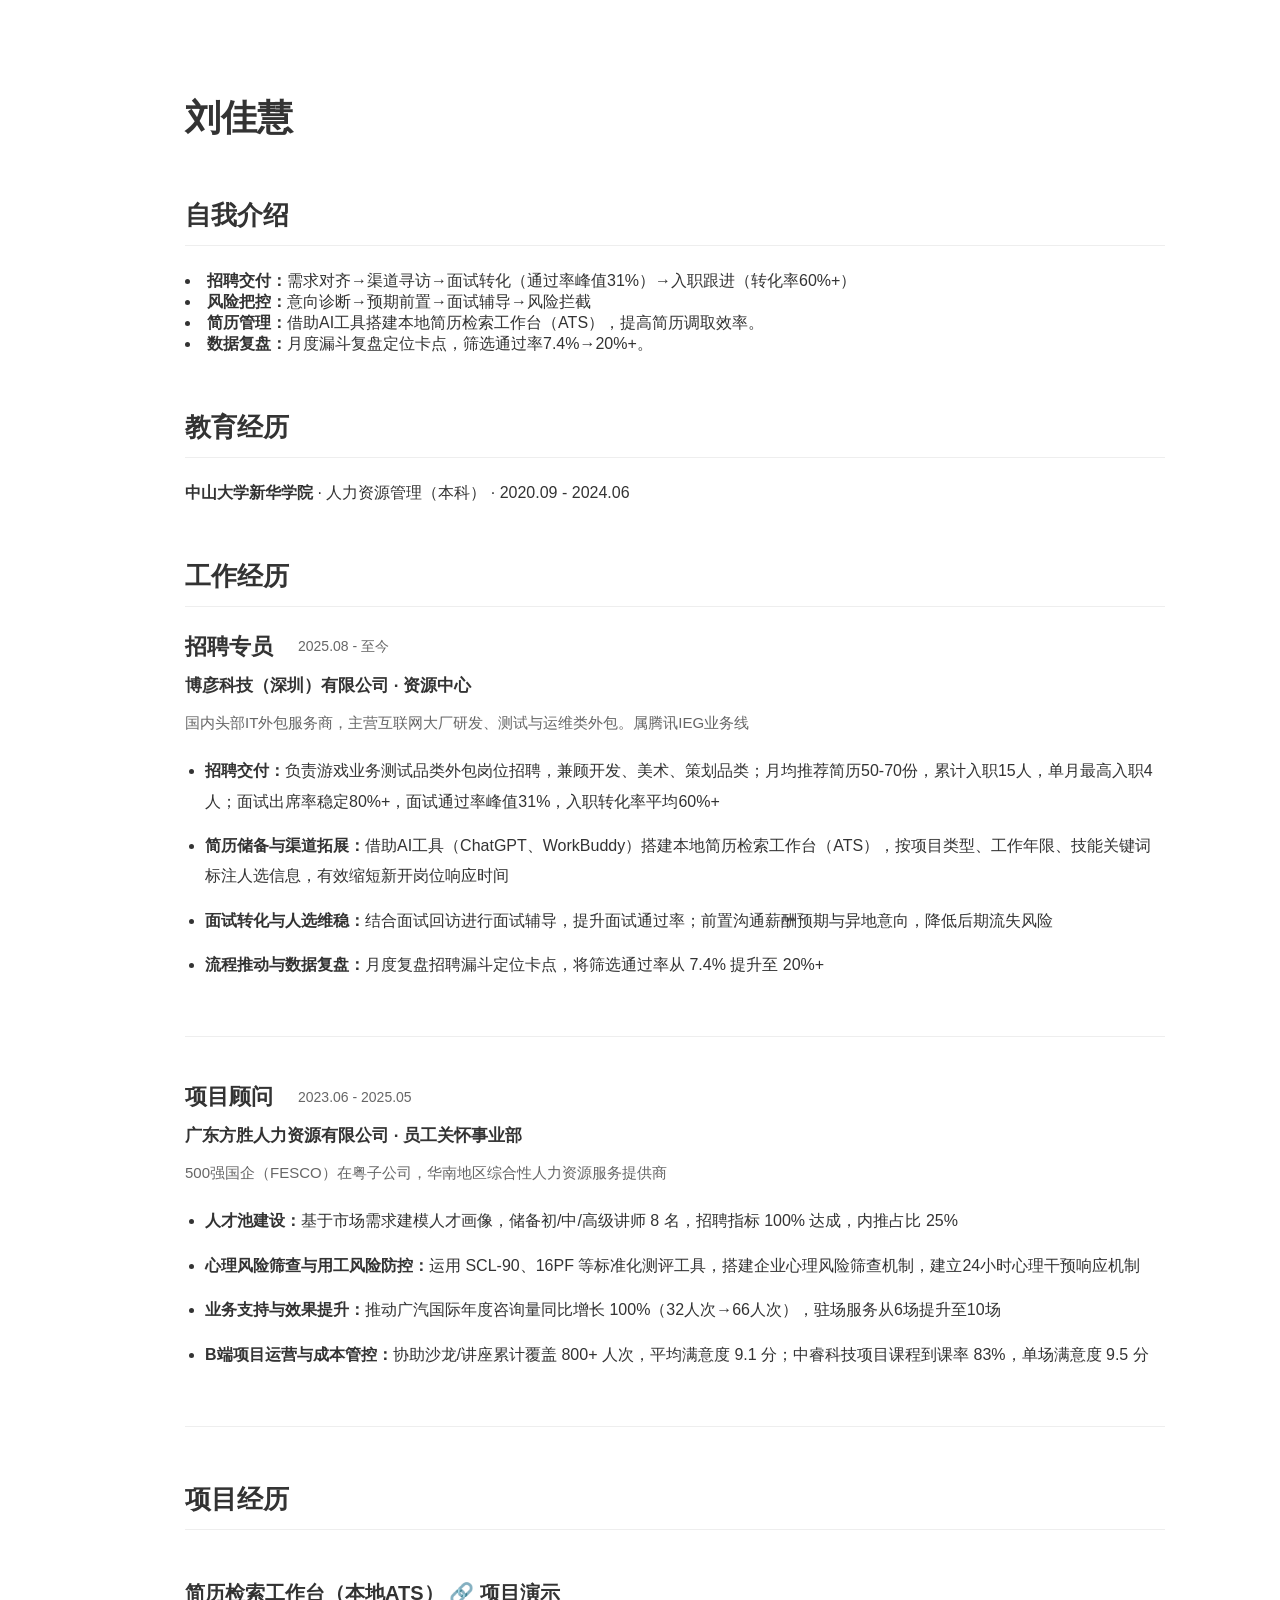
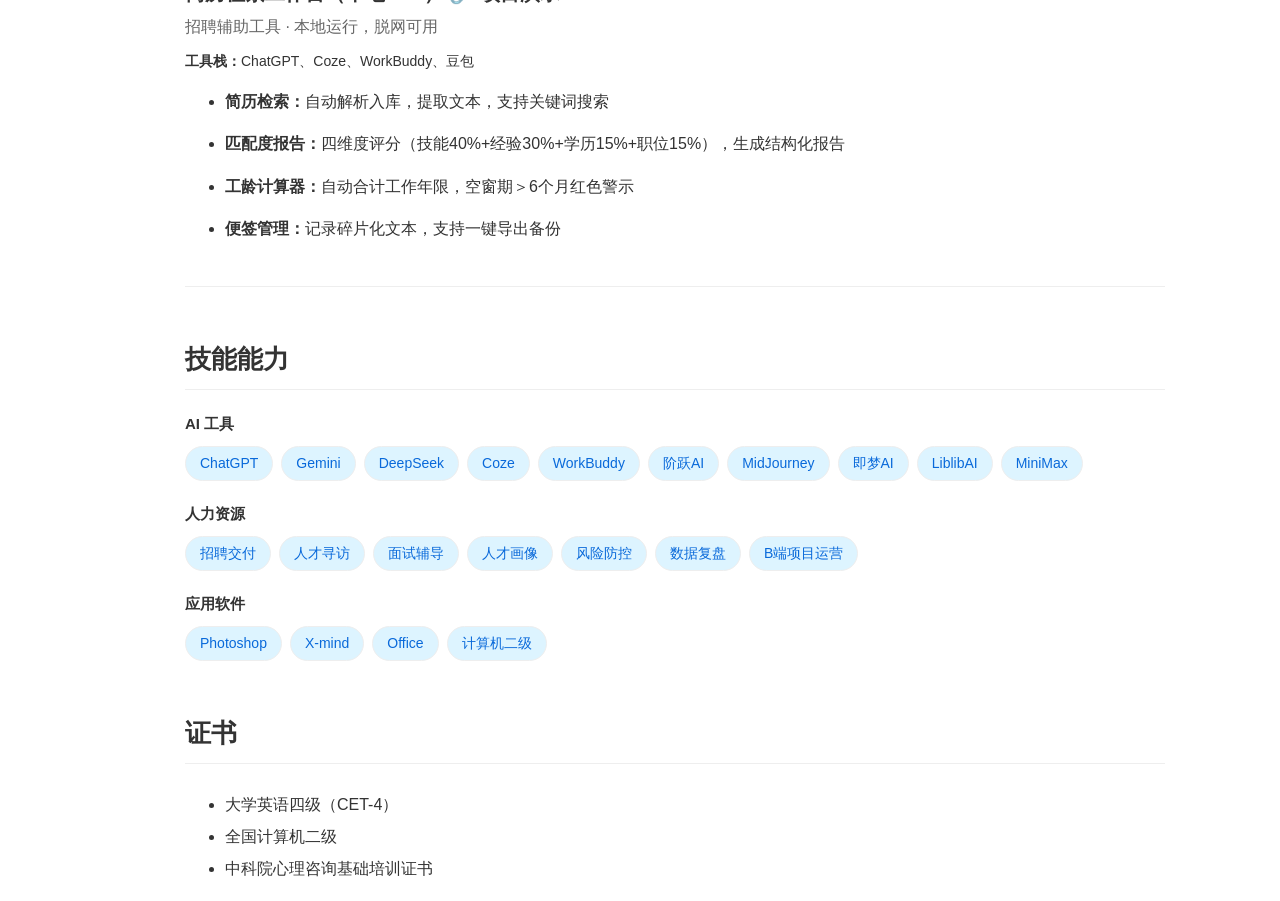
==== commit 7441274d: "Update index.html" ====
--- a/cv/index.html
+++ b/cv/index.html
@@ -50,16 +50,16 @@
 <main class="main-content">
   <h1 class="page-title">刘佳慧</h1>
 
- <h2>About Me</h2>
+ <h2>自我介绍</h2>
 <li><strong>招聘交付：</strong>需求对齐→渠道寻访→面试转化（通过率峰值31%）→入职跟进（转化率60%+）</li>
 <li><strong>风险把控：</strong>意向诊断→预期前置→面试辅导→风险拦截</li>
 <li><strong>简历管理：</strong>借助AI工具搭建本地简历检索工作台（ATS），提高简历调取效率。</li>
 <li><strong>数据复盘：</strong>月度漏斗复盘定位卡点，筛选通过率7.4%→20%+。</li>
      
-<h2>Education</h2>
+<h2>教育经历</h2>
 <p><strong>中山大学新华学院</strong> · 人力资源管理（本科） · 2020.09 - 2024.06</p>
 
-<h2>Experience</h2>
+<h2>工作经历</h2>
 
 <div class="exp-item">
   <div class="exp-header">
@@ -95,7 +95,7 @@
   </ul>
 </div>
 
-<h2>Projects</h2>
+<h2>项目经历</h2>
 <div class="project-item">
   <div class="project-title">
     简历检索工作台（本地ATS）
@@ -111,7 +111,7 @@
   </ul>
 </div>
 
-<h2>Skills</h2>
+<h2>技能能力</h2>
 <div class="skills-group">
   <div class="skills-label">AI 工具</div>
   <div class="skills-tags">
@@ -149,7 +149,7 @@
   </div>
 </div>
 
-<h2>Certificates</h2>
+<h2>证书</h2>
 <ul class="cert-list">
   <li>大学英语四级（CET-4）</li>
   <li>全国计算机二级</li>
--- a/css/style.css
+++ b/css/style.css
@@ -394,17 +394,29 @@
 ========================= */
 
 
+/* =========================
+   Skills 技能模块
+   参考 GitHub CV 风格
+========================= */
+
+
 .skills-group{
 
-    margin-bottom:25px;
-
-}
-
-
+    margin-bottom:24px;
+
+}
+
+
+
+/* 技能分类标题 */
 
 .skills-label{
 
-    font-weight:700;
+    font-size:15px;
+
+    font-weight:600;
+
+    color:#333;
 
     margin-bottom:12px;
 
@@ -412,20 +424,45 @@
 
 
 
+/* 技能标签区域 */
+
 .skills-tags{
 
     display:flex;
 
     flex-wrap:wrap;
 
-    gap:10px;
-
-}
-
-
+    gap:8px;
+
+}
+
+
+
+/* 单个技能 */
 
 .skill-tag{
 
+    background:#ddf4ff;
+
+    color:#0969da;
+
+    padding:5px 12px;
+
+    border-radius:20px;
+
+    font-size:13px;
+
+    font-weight:500;
+
+    line-height:1.5;
+
+}
+
+
+
+
+.skill-tag{
+
     display:inline-block;
 
     padding:6px 14px;
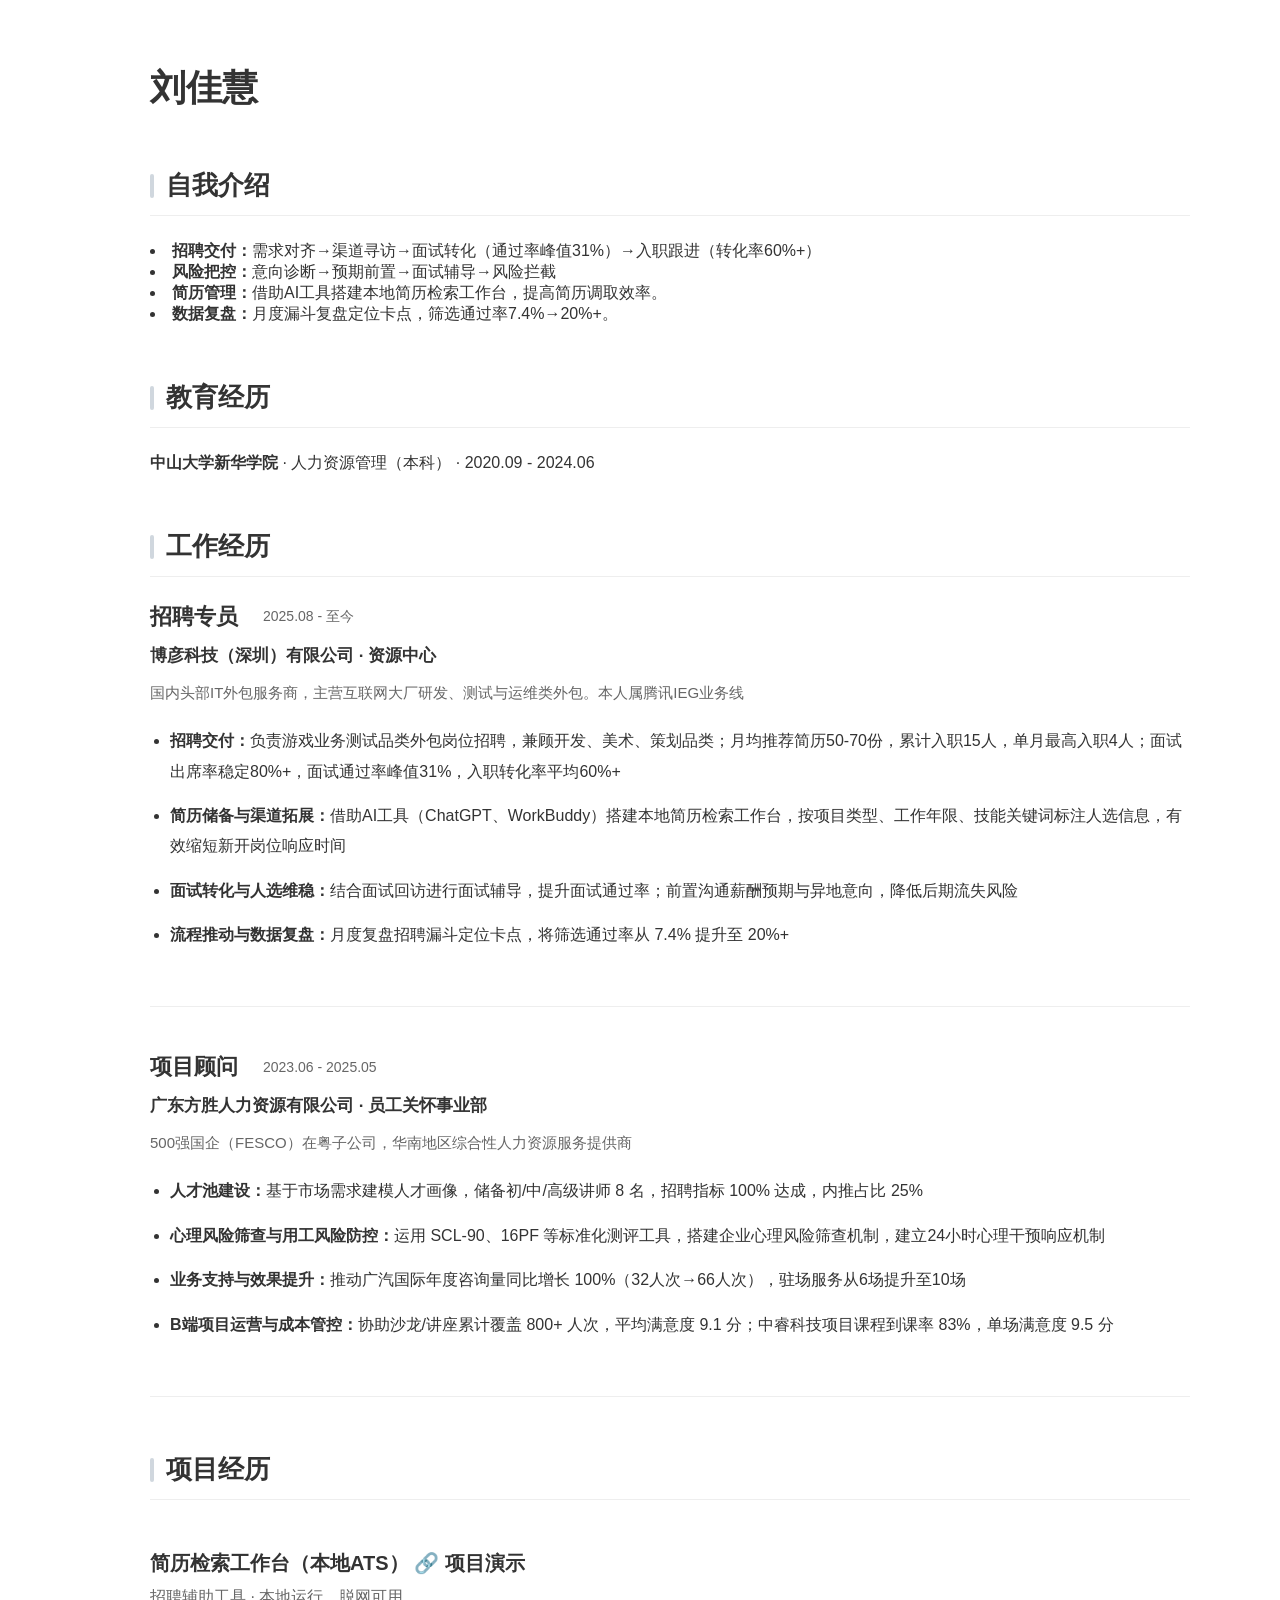
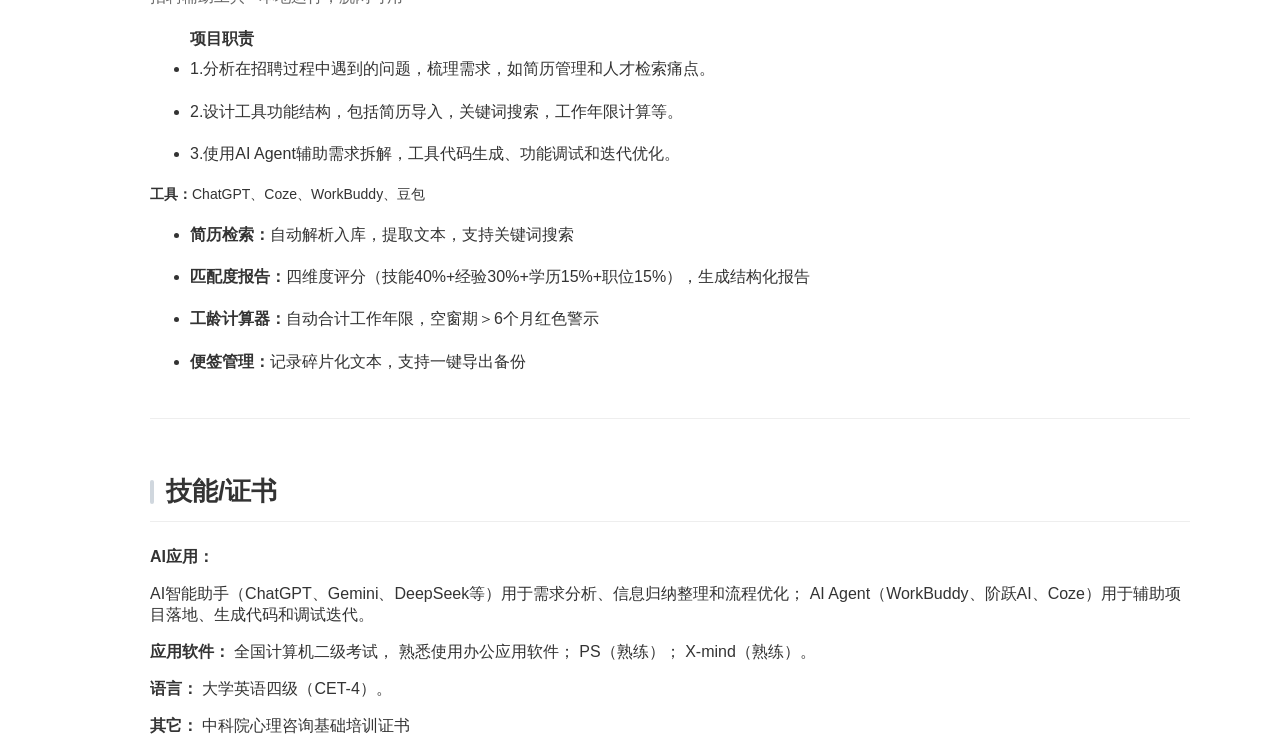
==== commit 171f05aa: "Update index.html" ====
--- a/cv/index.html
+++ b/cv/index.html
@@ -53,7 +53,7 @@
  <h2>自我介绍</h2>
 <li><strong>招聘交付：</strong>需求对齐→渠道寻访→面试转化（通过率峰值31%）→入职跟进（转化率60%+）</li>
 <li><strong>风险把控：</strong>意向诊断→预期前置→面试辅导→风险拦截</li>
-<li><strong>简历管理：</strong>借助AI工具搭建本地简历检索工作台（ATS），提高简历调取效率。</li>
+<li><strong>简历管理：</strong>借助AI工具搭建本地简历检索工作台，提高简历调取效率。</li>
 <li><strong>数据复盘：</strong>月度漏斗复盘定位卡点，筛选通过率7.4%→20%+。</li>
      
 <h2>教育经历</h2>
@@ -68,11 +68,11 @@
       <span class="exp-time">2025.08 - 至今</span>
     </div>
     <div class="exp-company">博彦科技（深圳）有限公司 · 资源中心</div>
-    <div class="exp-desc">国内头部IT外包服务商，主营互联网大厂研发、测试与运维类外包。属腾讯IEG业务线</div>
+    <div class="exp-desc">国内头部IT外包服务商，主营互联网大厂研发、测试与运维类外包。本人属腾讯IEG业务线</div>
   </div>
   <ul class="exp-list">
     <li><strong>招聘交付：</strong>负责游戏业务测试品类外包岗位招聘，兼顾开发、美术、策划品类；月均推荐简历50-70份，累计入职15人，单月最高入职4人；面试出席率稳定80%+，面试通过率峰值31%，入职转化率平均60%+</li>
-    <li><strong>简历储备与渠道拓展：</strong>借助AI工具（ChatGPT、WorkBuddy）搭建本地简历检索工作台（ATS），按项目类型、工作年限、技能关键词标注人选信息，有效缩短新开岗位响应时间</li>
+    <li><strong>简历储备与渠道拓展：</strong>借助AI工具（ChatGPT、WorkBuddy）搭建本地简历检索工作台，按项目类型、工作年限、技能关键词标注人选信息，有效缩短新开岗位响应时间</li>
     <li><strong>面试转化与人选维稳：</strong>结合面试回访进行面试辅导，提升面试通过率；前置沟通薪酬预期与异地意向，降低后期流失风险</li>
     <li><strong>流程推动与数据复盘：</strong>月度复盘招聘漏斗定位卡点，将筛选通过率从 7.4% 提升至 20%+</li>
   </ul>
@@ -102,7 +102,13 @@
     <a href="https://many-peas-own.loca.lt/" target="_blank">🔗 项目演示</a>
   </div>
   <div class="project-tagline">招聘辅助工具 · 本地运行，脱网可用</div>
-  <p style="font-size: 14px; margin-bottom: 8px;"><strong>工具栈：</strong>ChatGPT、Coze、WorkBuddy、豆包</p>
+       <ul class="project-list">
+        <strong>项目职责 </strong>
+    <li>1.分析在招聘过程中遇到的问题，梳理需求，如简历管理和人才检索痛点。</li>
+    <li>2.设计工具功能结构，包括简历导入，关键词搜索，工作年限计算等。</li>
+    <li>3.使用AI Agent辅助需求拆解，工具代码生成、功能调试和迭代优化。</li>
+  </ul>
+  <p style="font-size: 14px; margin-bottom: 8px;"><strong>工具：</strong>ChatGPT、Coze、WorkBuddy、豆包</p>
   <ul class="project-list">
     <li><strong>简历检索：</strong>自动解析入库，提取文本，支持关键词搜索</li>
     <li><strong>匹配度报告：</strong>四维度评分（技能40%+经验30%+学历15%+职位15%），生成结构化报告</li>
@@ -111,52 +117,52 @@
   </ul>
 </div>
 
-<h2>技能能力</h2>
-<div class="skills-group">
-  <div class="skills-label">AI 工具</div>
-  <div class="skills-tags">
-    <span class="skill-tag">ChatGPT</span>
-    <span class="skill-tag">Gemini</span>
-    <span class="skill-tag">DeepSeek</span>
-    <span class="skill-tag">Coze</span>
-    <span class="skill-tag">WorkBuddy</span>
-    <span class="skill-tag">阶跃AI</span>
-    <span class="skill-tag">MidJourney</span>
-    <span class="skill-tag">即梦AI</span>
-    <span class="skill-tag">LiblibAI</span>
-    <span class="skill-tag">MiniMax</span>
-  </div>
+<h2>
+技能/证书
+</h2>
+     
+<div class="skills-block">
+<p>
+<strong>
+AI应用：
+</strong>
+</p>
+<p>
+AI智能助手（ChatGPT、Gemini、DeepSeek等）用于需求分析、信息归纳整理和流程优化；
+AI Agent（WorkBuddy、阶跃AI、Coze）用于辅助项目落地、生成代码和调试迭代。
+</p>
 </div>
-<div class="skills-group">
-  <div class="skills-label">人力资源</div>
-  <div class="skills-tags">
-    <span class="skill-tag">招聘交付</span>
-    <span class="skill-tag">人才寻访</span>
-    <span class="skill-tag">面试辅导</span>
-    <span class="skill-tag">人才画像</span>
-    <span class="skill-tag">风险防控</span>
-    <span class="skill-tag">数据复盘</span>
-    <span class="skill-tag">B端项目运营</span>
-  </div>
+<div class="skills-block">
+     <p>
+<strong>
+应用软件：
+</strong>
+全国计算机二级考试，
+熟悉使用办公应用软件；
+PS（熟练）；
+X-mind（熟练）。
+</p>
 </div>
-<div class="skills-group">
-  <div class="skills-label">应用软件</div>
-  <div class="skills-tags">
-    <span class="skill-tag">Photoshop</span>
-    <span class="skill-tag">X-mind</span>
-    <span class="skill-tag">Office</span>
-    <span class="skill-tag">计算机二级</span>
-  </div>
+     
+<div class="skills-block">
+<p>
+<strong>
+语言：
+</strong>
+大学英语四级（CET-4）。
+</p>
 </div>
 
-<h2>证书</h2>
-<ul class="cert-list">
-  <li>大学英语四级（CET-4）</li>
-  <li>全国计算机二级</li>
-  <li>中科院心理咨询基础培训证书</li>
-</ul>
+<div class="skills-block">
+<p>
+<strong>
+其它：
+</strong>
+中科院心理咨询基础培训证书
+</p>
+</div>
+</section>
 
-  </section>
 </main>     
 
 <script src="../js/main.js"></script>
--- a/css/style.css
+++ b/css/style.css
@@ -23,7 +23,19 @@
 a:hover{text-decoration:underline;}
 
 /* 顶部 */
-header{border-bottom:1px solid var(--border-color);} /* border-bottom：底部加一条 1像素 的边框线 */
+header{
+
+    border-bottom:1px solid var(--border-color);
+
+    position:sticky;
+
+    top:0;
+
+    background:white;
+
+    z-index:1000;
+
+}
 
 nav{max-width:1100px;margin:auto;height:70px;display:flex;justify-content:space-between;align-items:center;}
 /* 注释：
@@ -49,14 +61,35 @@
 color: var(--text-color)：文字颜色使用 CSS 变量，通常是页面主要文字颜色。 */
 
 /* 主体布局 */
-.container{max-width:1050px; /*  整个内容区最大宽度为 1200 像素。*/
-           margin:auto; /* 水平居中 */
-           display:flex; /* 使用 Flexbox 弹性布局，让左侧和右侧并排 */
-           gap:70px; /* 左右两块之间的间距为 50 像素。 */
-           padding-top:70px;}  /* 顶部留白 40 像素*/
-
+.container{
+
+max-width:1100px;
+
+margin:auto;
+
+display:flex;
+
+gap:60px;
+
+padding-top:40px;
+
+align-items:flex-start;
+
+}
 /* 左侧 */
-.sidebar{width:300px;text-align:center;}  /* 固定宽度 280 像素，不跟随屏幕伸缩*/
+
+.sidebar{
+
+    width:300px;
+flex-shrink:0; 
+text-align:center;
+    position:sticky;
+
+    top:100px;
+
+    height:max-content;
+
+}
 
 .avatar{width:140px;height:140px;border-radius:50%;object-fit:cover;margin-bottom:25px;} 
 /* 设置头像宽高都是 130 像素；border-radius: 50%：把图片变成圆形；object-fit: cover：图片会等比缩放并裁剪，填满整个圆形而不变形。*/
@@ -133,7 +166,77 @@
 /* 右侧 */
 main{flex:1;}  /* flex: 1 表示右侧内容区占据剩余所有宽度。这样左侧固定 280px，右侧会自动填满剩余空间 */
 main h1{font-size:42px;font-weight:700;margin-bottom:20px;} /* h1（页面大标题）字体大小 32 像素。 */
-main h2{margin-top:45px;} /* h2（小标题）上方留 45px 间距，用于区分不同章节 */
+
+/* =========================
+CV章节标题
+========================= */
+
+.main-content h2{
+
+font-size:26px;
+
+font-weight:700;
+
+margin-top:55px;
+
+margin-bottom:25px;
+
+padding-bottom:12px;
+
+border-bottom:1px solid var(--border-color);
+
+display:flex;
+
+align-items:center;
+
+gap:12px;
+
+}
+
+
+/* 左侧蓝色标记 */
+
+.main-content h2::before{
+
+content:"";
+
+width:4px;
+
+height:24px;
+
+background:#0969da;
+
+border-radius:2px;
+
+}
+
+
+/* 标题左侧蓝色竖线 */
+
+.main-content h2::before{
+
+    content:"";
+
+    width:4px;
+
+    height:24px;
+
+   background:#d0d7de;
+
+    border-radius:2px;
+
+}
+
+/* CV章节分隔 */
+
+.main-content h2{
+
+    padding-bottom:15px;
+
+    border-bottom:1px solid var(--border-color);
+
+}
+
 .intro{font-size:18px;line-height:1.8;color:var(--secondary-text);}  /* 字号 18px，行高 1.8，颜色是次要文字色。通常放在标题下面，作为一段引导性介绍文字。 */
 .card{
 
@@ -442,38 +545,24 @@
 
 .skill-tag{
 
-    background:#ddf4ff;
-
-    color:#0969da;
-
-    padding:5px 12px;
-
-    border-radius:20px;
-
-    font-size:13px;
-
-    font-weight:500;
-
-    line-height:1.5;
-
-}
-
-
-
-
-.skill-tag{
-
-    display:inline-block;
-
-    padding:6px 14px;
-
-    border:1px solid var(--border-color);
-
-    border-radius:20px;
-
-    font-size:14px;
-
-}
+background:#f6f8fa;
+
+color:#333;
+
+padding:5px 12px;
+
+border:1px solid #d0d7de;
+
+border-radius:20px;
+
+font-size:13px;
+
+font-weight:500;
+
+line-height:1.5;
+
+}
+
 
 
 
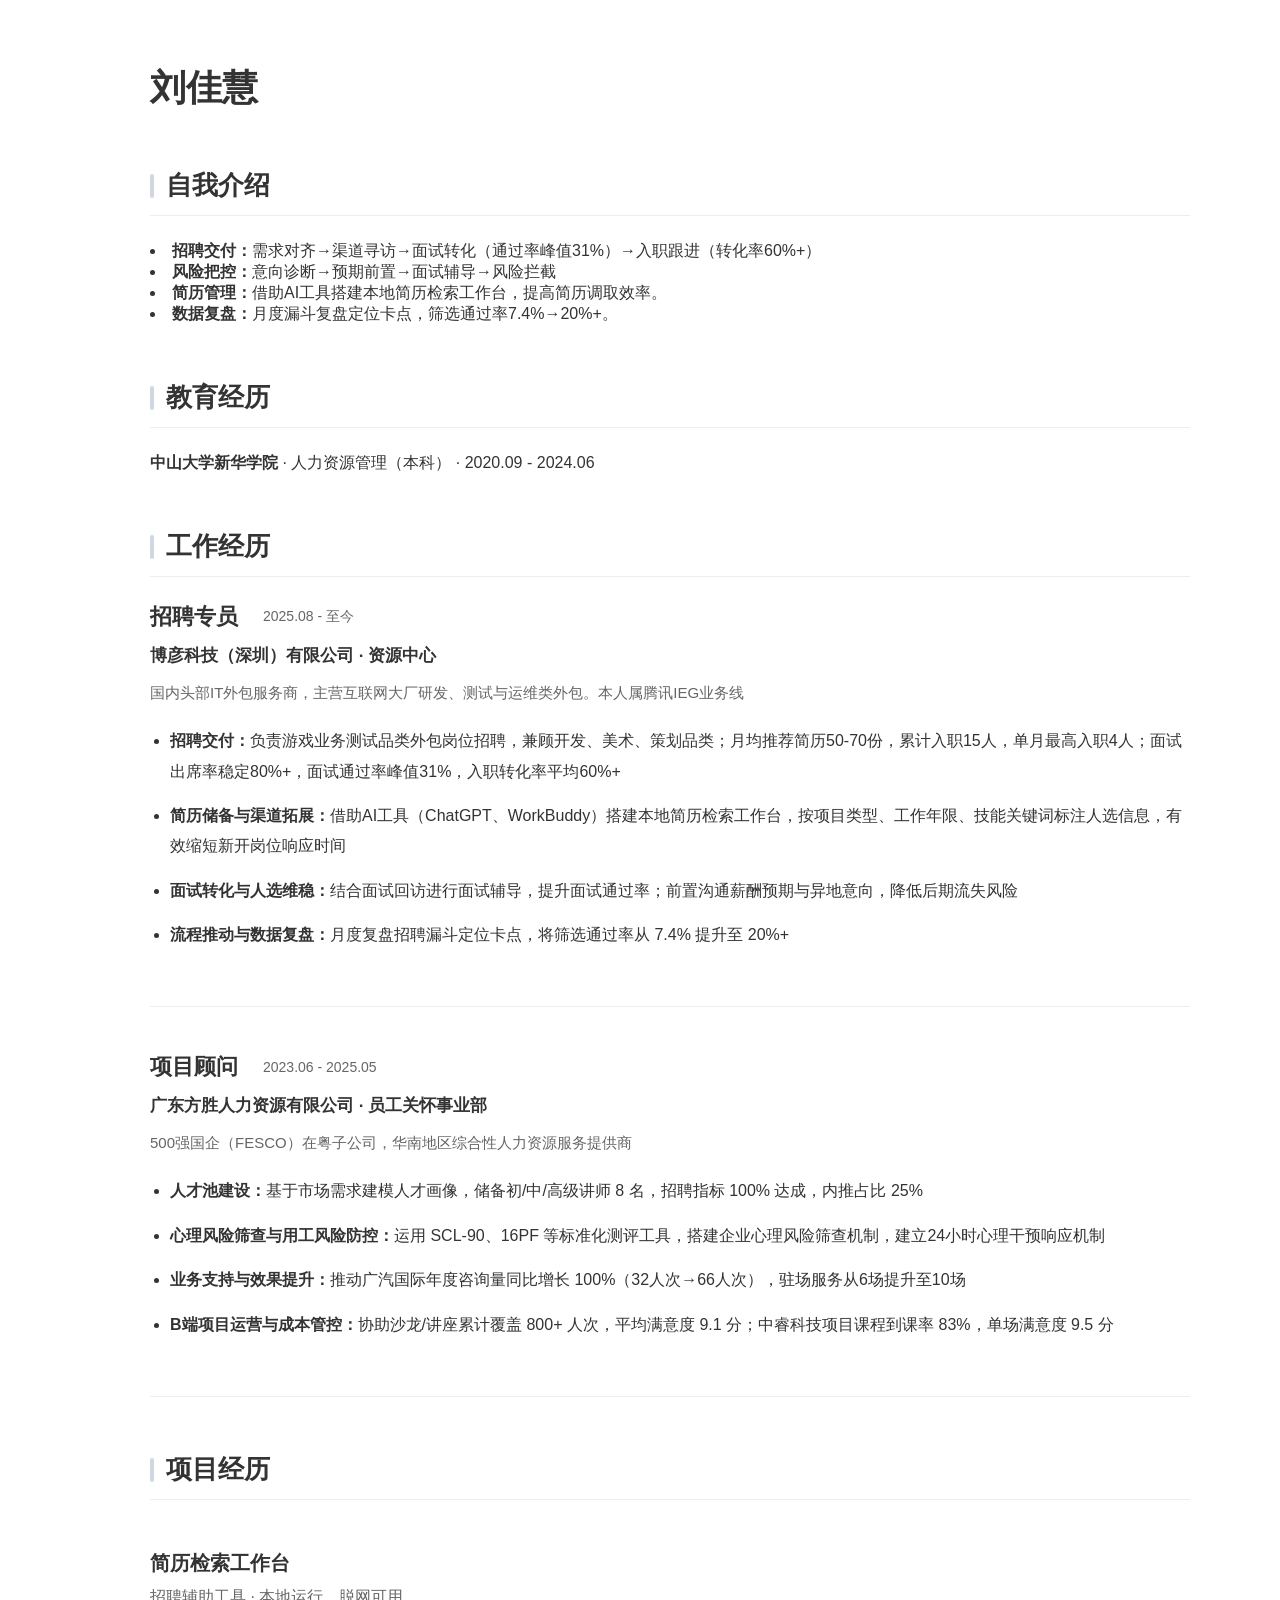
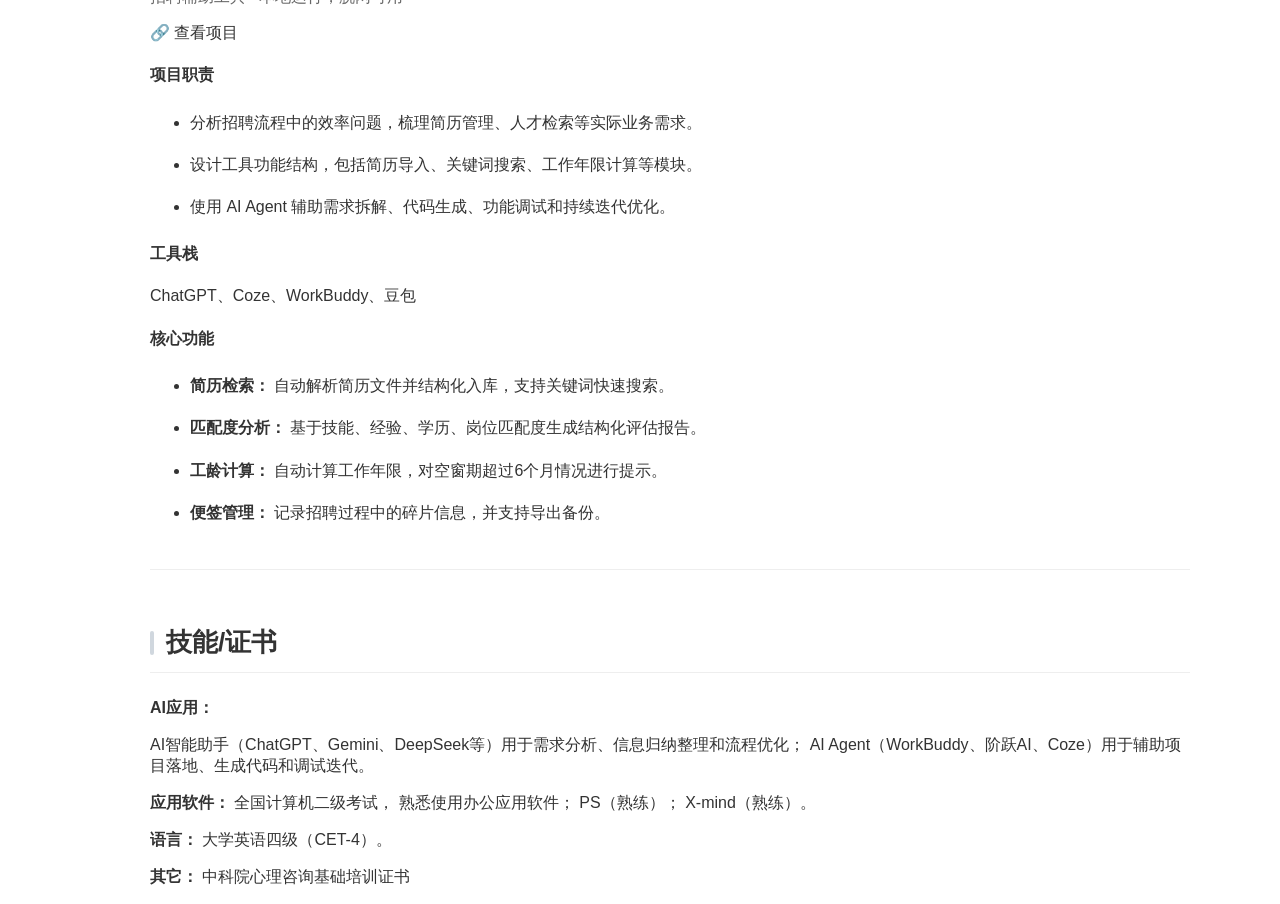
==== commit 0d4095c3: "Update index.html" ====
--- a/cv/index.html
+++ b/cv/index.html
@@ -97,24 +97,72 @@
 
 <h2>项目经历</h2>
 <div class="project-item">
-  <div class="project-title">
-    简历检索工作台（本地ATS）
-    <a href="https://many-peas-own.loca.lt/" target="_blank">🔗 项目演示</a>
-  </div>
-  <div class="project-tagline">招聘辅助工具 · 本地运行，脱网可用</div>
-       <ul class="project-list">
-        <strong>项目职责 </strong>
-    <li>1.分析在招聘过程中遇到的问题，梳理需求，如简历管理和人才检索痛点。</li>
-    <li>2.设计工具功能结构，包括简历导入，关键词搜索，工作年限计算等。</li>
-    <li>3.使用AI Agent辅助需求拆解，工具代码生成、功能调试和迭代优化。</li>
-  </ul>
-  <p style="font-size: 14px; margin-bottom: 8px;"><strong>工具：</strong>ChatGPT、Coze、WorkBuddy、豆包</p>
-  <ul class="project-list">
-    <li><strong>简历检索：</strong>自动解析入库，提取文本，支持关键词搜索</li>
-    <li><strong>匹配度报告：</strong>四维度评分（技能40%+经验30%+学历15%+职位15%），生成结构化报告</li>
-    <li><strong>工龄计算器：</strong>自动合计工作年限，空窗期＞6个月红色警示</li>
-    <li><strong>便签管理：</strong>记录碎片化文本，支持一键导出备份</li>
-  </ul>
+<div class="project-title">
+简历检索工作台
+</div>
+<div class="project-tagline">
+招聘辅助工具 · 本地运行，脱网可用
+</div>
+<div class="project-link">
+<a href="../projects/index.html">
+🔗 查看项目
+</a>
+</div>
+<div class="project-section">
+<h4>
+项目职责
+</h4>
+<ul class="project-list">
+<li>
+分析招聘流程中的效率问题，梳理简历管理、人才检索等实际业务需求。
+</li>
+<li>
+设计工具功能结构，包括简历导入、关键词搜索、工作年限计算等模块。
+</li>
+<li>
+使用 AI Agent 辅助需求拆解、代码生成、功能调试和持续迭代优化。
+</li>
+</ul>
+
+</div>
+
+
+<div class="project-section">
+<h4>
+工具栈
+</h4>
+<p>
+ChatGPT、Coze、WorkBuddy、豆包
+</p>
+</div>
+
+<div class="project-section">
+<h4>
+核心功能
+</h4>
+
+<ul class="project-list">
+<li>
+<strong>简历检索：</strong>
+自动解析简历文件并结构化入库，支持关键词快速搜索。
+</li>
+<li>
+<strong>匹配度分析：</strong>
+基于技能、经验、学历、岗位匹配度生成结构化评估报告。
+</li>
+<li>
+<strong>工龄计算：</strong>
+自动计算工作年限，对空窗期超过6个月情况进行提示。
+</li>
+<li>
+<strong>便签管理：</strong>
+记录招聘过程中的碎片信息，并支持导出备份。
+</li>
+</ul>
+
+</div>
+
+
 </div>
 
 <h2>
--- a/css/style.css
+++ b/css/style.css
@@ -604,5 +604,31 @@
 
 }
 
-
-}
+    /* =====================
+技能文字展示
+===================== */
+
+
+.skills-block{
+
+font-size:15px;
+
+line-height:1.8;
+
+margin-bottom:20px;
+
+color:var(--secondary-text);
+
+}
+
+
+.skills-block strong{
+
+color:var(--text-color);
+
+font-weight:600;
+
+}
+
+
+}
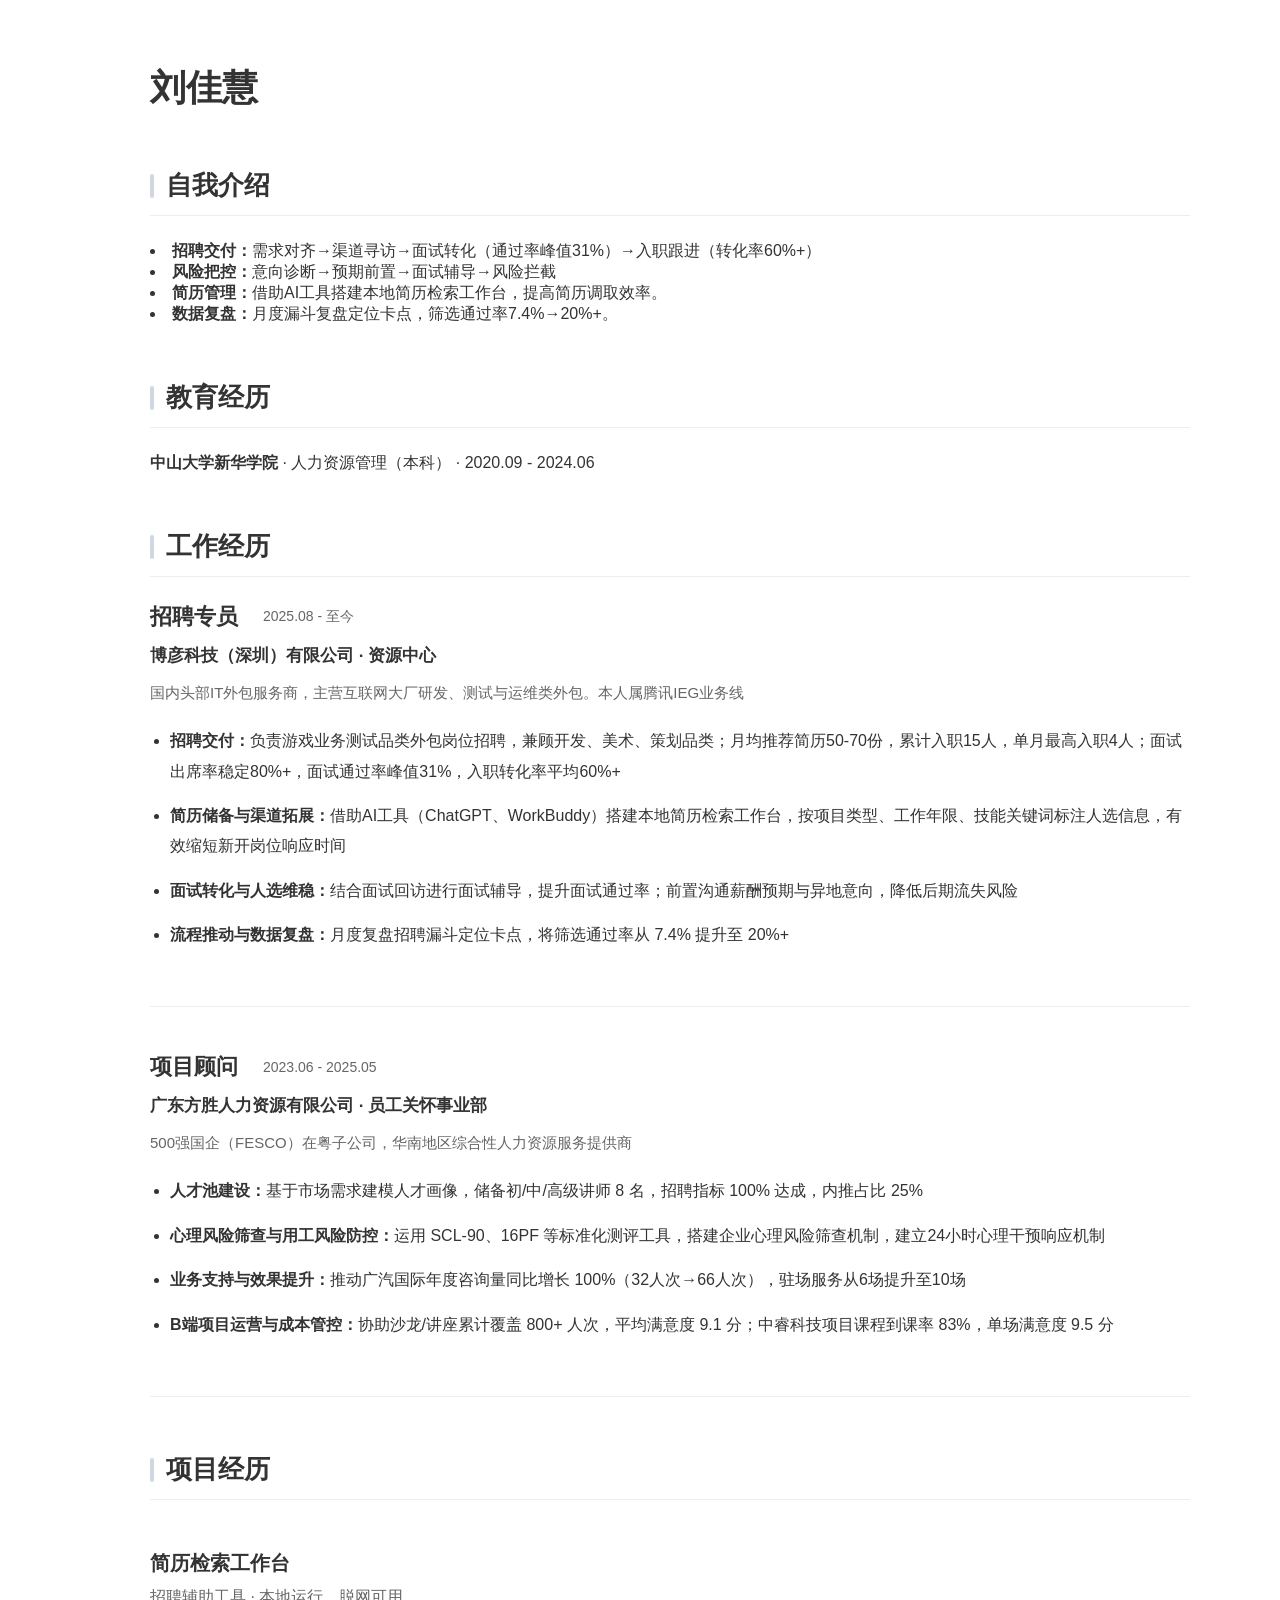
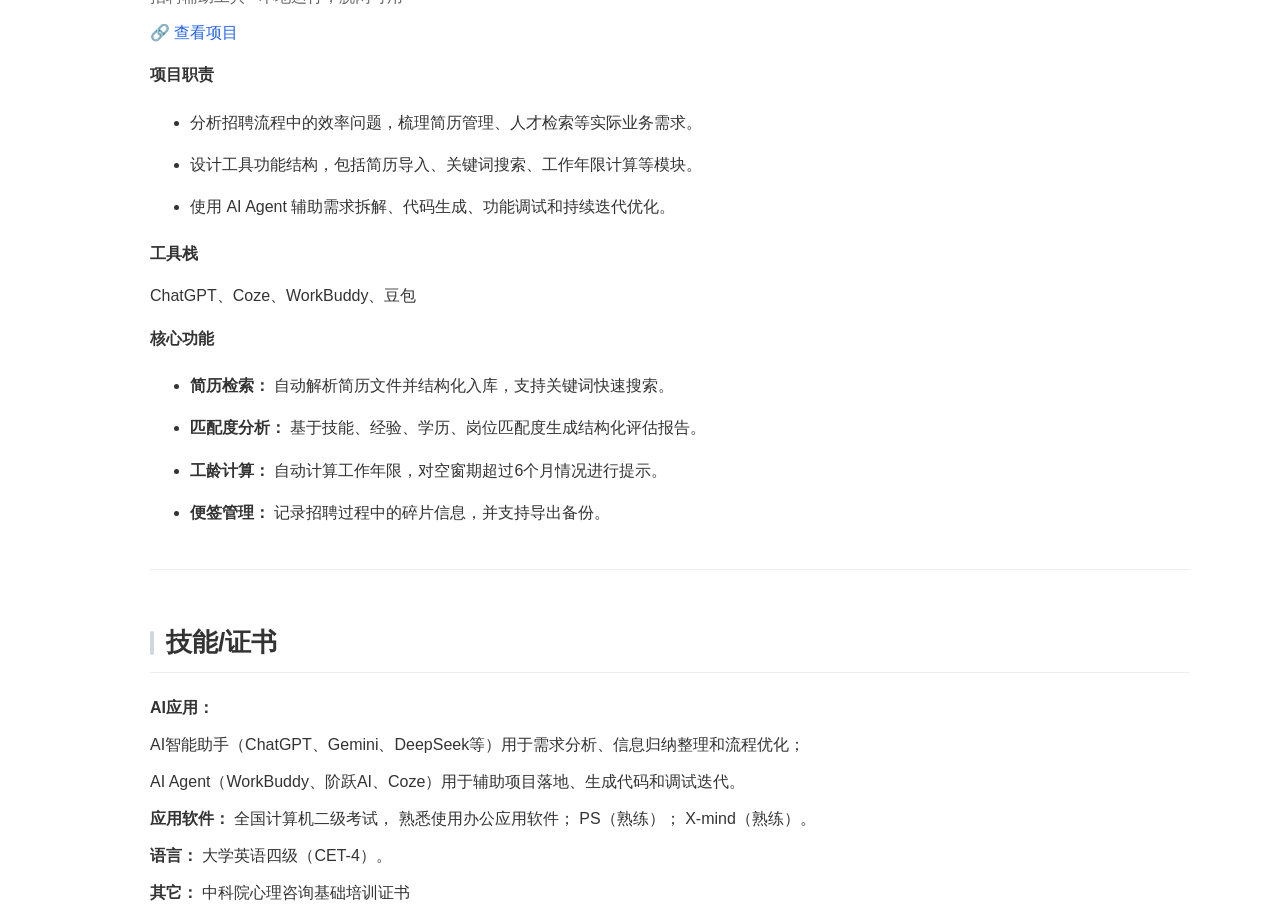
==== commit 728d24be: "Update index.html" ====
--- a/cv/index.html
+++ b/cv/index.html
@@ -176,8 +176,8 @@
 </strong>
 </p>
 <p>
-AI智能助手（ChatGPT、Gemini、DeepSeek等）用于需求分析、信息归纳整理和流程优化；
-AI Agent（WorkBuddy、阶跃AI、Coze）用于辅助项目落地、生成代码和调试迭代。
+<p>AI智能助手（ChatGPT、Gemini、DeepSeek等）用于需求分析、信息归纳整理和流程优化；</p>
+<p>AI Agent（WorkBuddy、阶跃AI、Coze）用于辅助项目落地、生成代码和调试迭代。</p>
 </p>
 </div>
 <div class="skills-block">
--- a/css/style.css
+++ b/css/style.css
@@ -632,3 +632,73 @@
 
 
 }
+.project-title a{
+
+    margin-left:12px;
+
+    font-size:13px;
+
+    color:#666;
+
+    border:1px solid #d0d7de;
+
+    padding:3px 10px;
+
+    border-radius:15px;
+
+    text-decoration:none;
+
+}
+
+
+.project-title a:hover{
+
+    background:#f6f8fa;
+
+    text-decoration:none;
+
+}
+
+.project-image {
+    margin: 20px 0;
+    text-align: center;
+}
+
+
+.project-image img {
+
+    max-width:100%;
+    border-radius:12px;
+
+}
+
+
+.image-note {
+
+    font-size:14px;
+    color:#777;
+
+}
+
+
+
+.project-link {
+
+    margin:15px 0;
+
+}
+
+
+.project-link a {
+
+    color:#2563eb;
+    text-decoration:none;
+
+}
+
+
+.project-link a:hover {
+
+    text-decoration:underline;
+
+}
